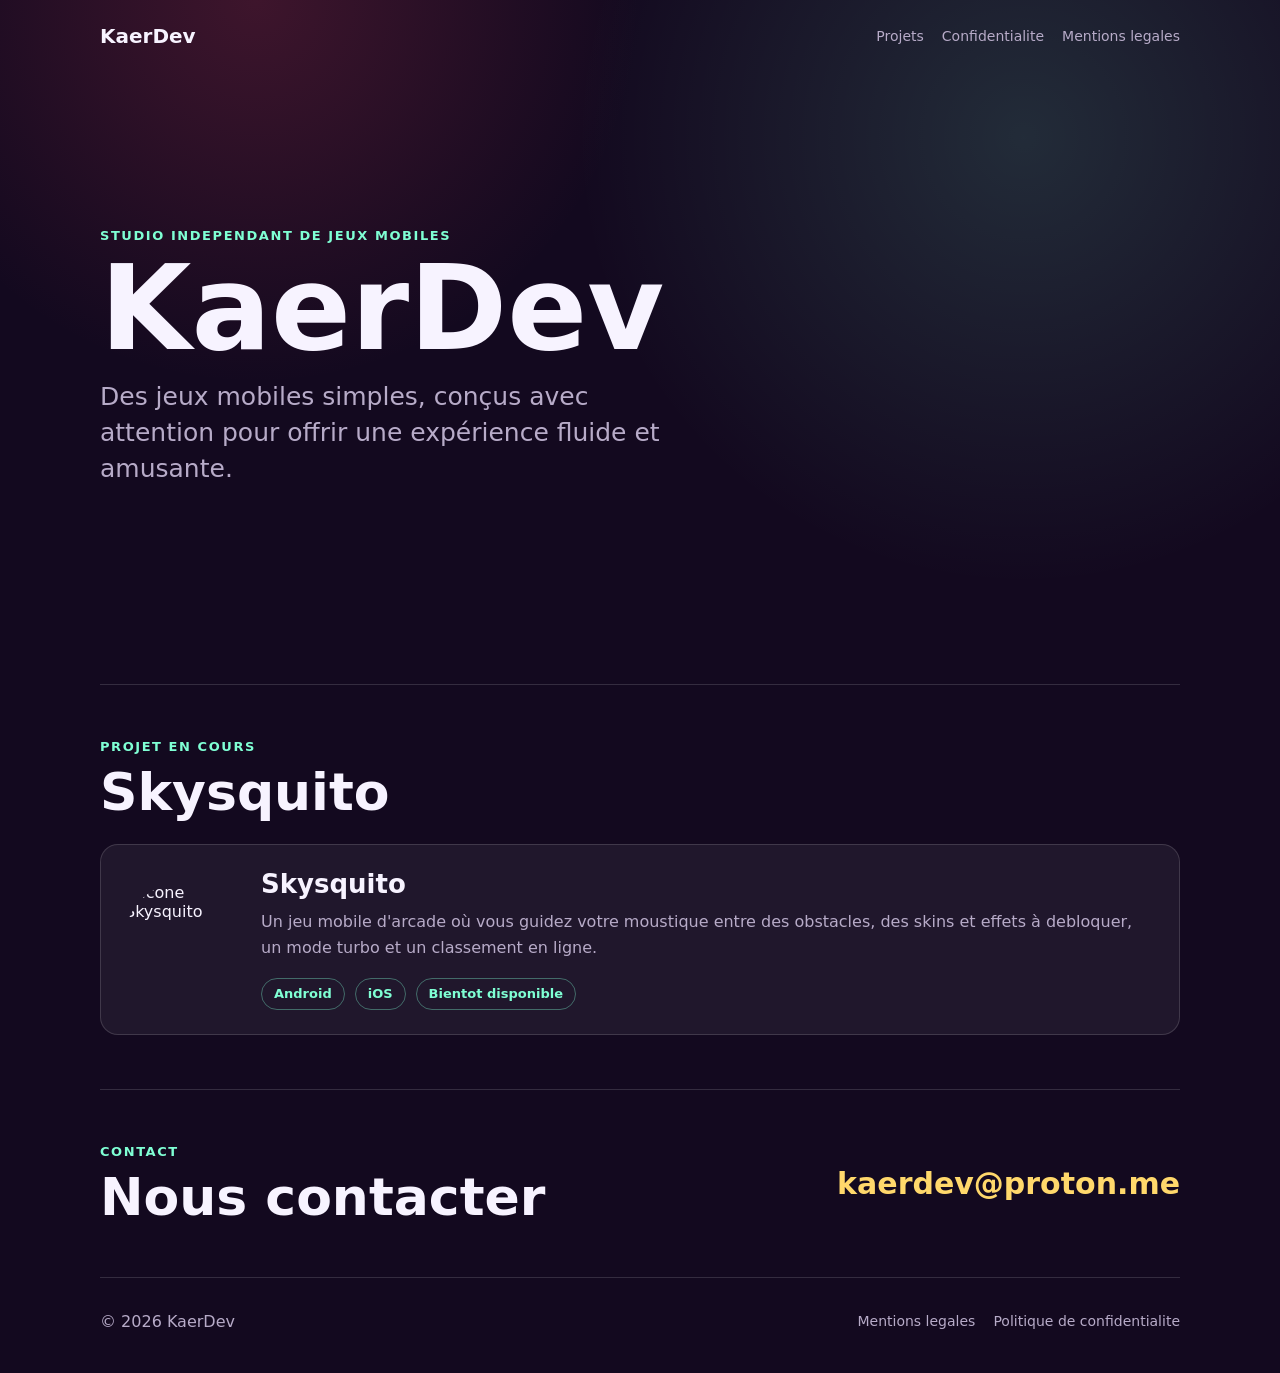
==== index.html @ a19eee91 "Update KaerDev site" ====
<!doctype html>
<html lang="fr">
  <head>
    <meta charset="utf-8" />
    <meta name="viewport" content="width=device-width, initial-scale=1" />
    <title>KaerDev - Studio independant de jeux mobiles</title>
    <meta
      name="description"
      content="KaerDev est un studio independant de jeux mobiles base en France, createur de Skysquito."
    />
    <link rel="stylesheet" href="styles.css" />
  </head>
  <body>
    <header class="site-header">
      <a class="brand" href="index.html" aria-label="KaerDev">
        <span>KaerDev</span>
      </a>
      <nav aria-label="Navigation principale">
        <a href="#projects">Projets</a>
        <a href="privacy-skysquito.html">Confidentialite</a>
        <a href="mentions-legales.html">Mentions legales</a>
      </nav>
    </header>

    <main>
      <section class="hero">
        <div class="hero-copy">
          <p class="eyebrow">Studio independant de jeux mobiles</p>
          <h1>KaerDev</h1>
          <p class="lead">
            Des jeux mobiles simples, conçus avec attention pour offrir une
            expérience fluide et amusante.
          </p>
        </div>
        <div class="hero-visual" aria-hidden="true">
          <img src="assets/skysquito-icon.png" alt="" />
        </div>
      </section>

      <section id="projects" class="section">
        <div class="section-heading">
          <p class="eyebrow">Projet en cours</p>
          <h2>Skysquito</h2>
        </div>
        <div class="project">
          <img src="assets/skysquito-icon.png" alt="Icone Skysquito" />
          <div>
            <h3>Skysquito</h3>
            <p>
              Un jeu mobile d'arcade où vous guidez votre moustique entre des
              obstacles, des skins et effets à debloquer, un mode turbo et un
              classement en ligne.
            </p>
            <div class="actions">
              <span class="badge">Android</span>
              <span class="badge">iOS</span>
              <span class="badge">Bientot disponible</span>
            </div>
          </div>
        </div>
      </section>

      <section class="section contact">
        <div>
          <p class="eyebrow">Contact</p>
          <h2>Nous contacter</h2>
        </div>
        <a class="contact-link" href="mailto:kaerdev@proton.me">
          kaerdev@proton.me
        </a>
      </section>
    </main>

    <footer>
      <span>© 2026 KaerDev</span>
      <div>
        <a href="mentions-legales.html">Mentions legales</a>
        <a href="privacy-skysquito.html">Politique de confidentialite</a>
      </div>
    </footer>
  </body>
</html>
---- styles.css ----
:root {
  color-scheme: dark;
  --bg: #13091f;
  --surface: #201033;
  --surface-strong: #2a1544;
  --text: #f7f3ff;
  --muted: #b7abc8;
  --line: rgba(255, 255, 255, 0.14);
  --accent: #7fffd4;
  --accent-2: #e94560;
  --gold: #ffd86b;
}

* {
  box-sizing: border-box;
}

html {
  scroll-behavior: smooth;
}

body {
  margin: 0;
  min-height: 100vh;
  background:
    radial-gradient(circle at 80% 10%, rgba(127, 255, 212, 0.14), transparent 28rem),
    radial-gradient(circle at 20% 0%, rgba(233, 69, 96, 0.2), transparent 24rem),
    var(--bg);
  color: var(--text);
  font-family:
    Inter, ui-sans-serif, system-ui, -apple-system, BlinkMacSystemFont, "Segoe UI",
    sans-serif;
}

a {
  color: inherit;
  text-decoration: none;
}

.site-header,
main,
footer {
  width: min(1080px, calc(100% - 40px));
  margin: 0 auto;
}

.site-header {
  display: flex;
  align-items: center;
  justify-content: space-between;
  gap: 24px;
  padding: 24px 0;
}

.brand {
  display: inline-flex;
  align-items: center;
  gap: 12px;
  font-weight: 900;
  font-size: 20px;
}

nav,
footer div {
  display: flex;
  align-items: center;
  gap: 18px;
  color: var(--muted);
  font-size: 14px;
}

nav a:hover,
footer a:hover,
.contact-link:hover {
  color: var(--accent);
}

.hero {
  min-height: 68vh;
  display: grid;
  grid-template-columns: 1.1fr 0.9fr;
  align-items: center;
  gap: 56px;
  padding: 56px 0 72px;
}

.eyebrow {
  margin: 0 0 12px;
  color: var(--accent);
  font-size: 13px;
  font-weight: 800;
  letter-spacing: 0.12em;
  text-transform: uppercase;
}

h1,
h2,
h3,
p {
  margin-top: 0;
}

h1 {
  margin-bottom: 18px;
  font-size: clamp(56px, 11vw, 118px);
  line-height: 0.9;
}

h2 {
  margin-bottom: 0;
  font-size: clamp(30px, 5vw, 52px);
  line-height: 1;
}

h3 {
  margin-bottom: 10px;
  font-size: 26px;
}

.lead {
  max-width: 650px;
  color: var(--muted);
  font-size: clamp(19px, 2.4vw, 25px);
  line-height: 1.45;
}

.hero-visual {
  display: grid;
  place-items: center;
}

.hero-visual img {
  width: min(330px, 80vw);
  border-radius: 999px;
  box-shadow: 0 28px 90px rgba(0, 0, 0, 0.34);
}

.section {
  padding: 54px 0;
  border-top: 1px solid var(--line);
}

.section-heading {
  margin-bottom: 26px;
}

.project {
  display: grid;
  grid-template-columns: 112px 1fr;
  align-items: center;
  gap: 24px;
  padding: 24px;
  border: 1px solid var(--line);
  border-radius: 18px;
  background: rgba(255, 255, 255, 0.06);
}

.project img {
  width: 112px;
  height: 112px;
  border-radius: 999px;
}

.project p,
.legal p,
.legal li {
  color: var(--muted);
  line-height: 1.65;
}

.actions {
  display: flex;
  flex-wrap: wrap;
  gap: 10px;
}

.badge {
  display: inline-flex;
  align-items: center;
  min-height: 32px;
  padding: 6px 12px;
  border: 1px solid rgba(127, 255, 212, 0.36);
  border-radius: 999px;
  color: var(--accent);
  font-size: 13px;
  font-weight: 800;
}

.contact {
  display: flex;
  align-items: center;
  justify-content: space-between;
  gap: 24px;
}

.contact-link {
  color: var(--gold);
  font-size: clamp(20px, 3vw, 30px);
  font-weight: 900;
}

footer {
  display: flex;
  align-items: center;
  justify-content: space-between;
  gap: 20px;
  padding: 34px 0 42px;
  color: var(--muted);
  border-top: 1px solid var(--line);
}

.legal {
  padding: 48px 0 72px;
}

.legal h1 {
  font-size: clamp(38px, 7vw, 72px);
}

.legal section {
  max-width: 760px;
  padding: 24px 0;
  border-top: 1px solid var(--line);
}

.placeholder {
  color: var(--gold);
  font-weight: 800;
}

@media (max-width: 760px) {
  .site-header,
  main,
  footer {
    width: min(100% - 28px, 1080px);
  }

  .site-header,
  nav,
  .contact,
  footer {
    align-items: flex-start;
    flex-direction: column;
  }

  nav,
  footer div {
    gap: 12px;
  }

  .hero {
    min-height: auto;
    grid-template-columns: 1fr;
    gap: 30px;
    padding: 36px 0 56px;
  }

  .hero-visual {
    justify-content: start;
  }

  .hero-visual img {
    width: 170px;
    border-radius: 999px;
  }

  .project {
    grid-template-columns: 1fr;
  }
}
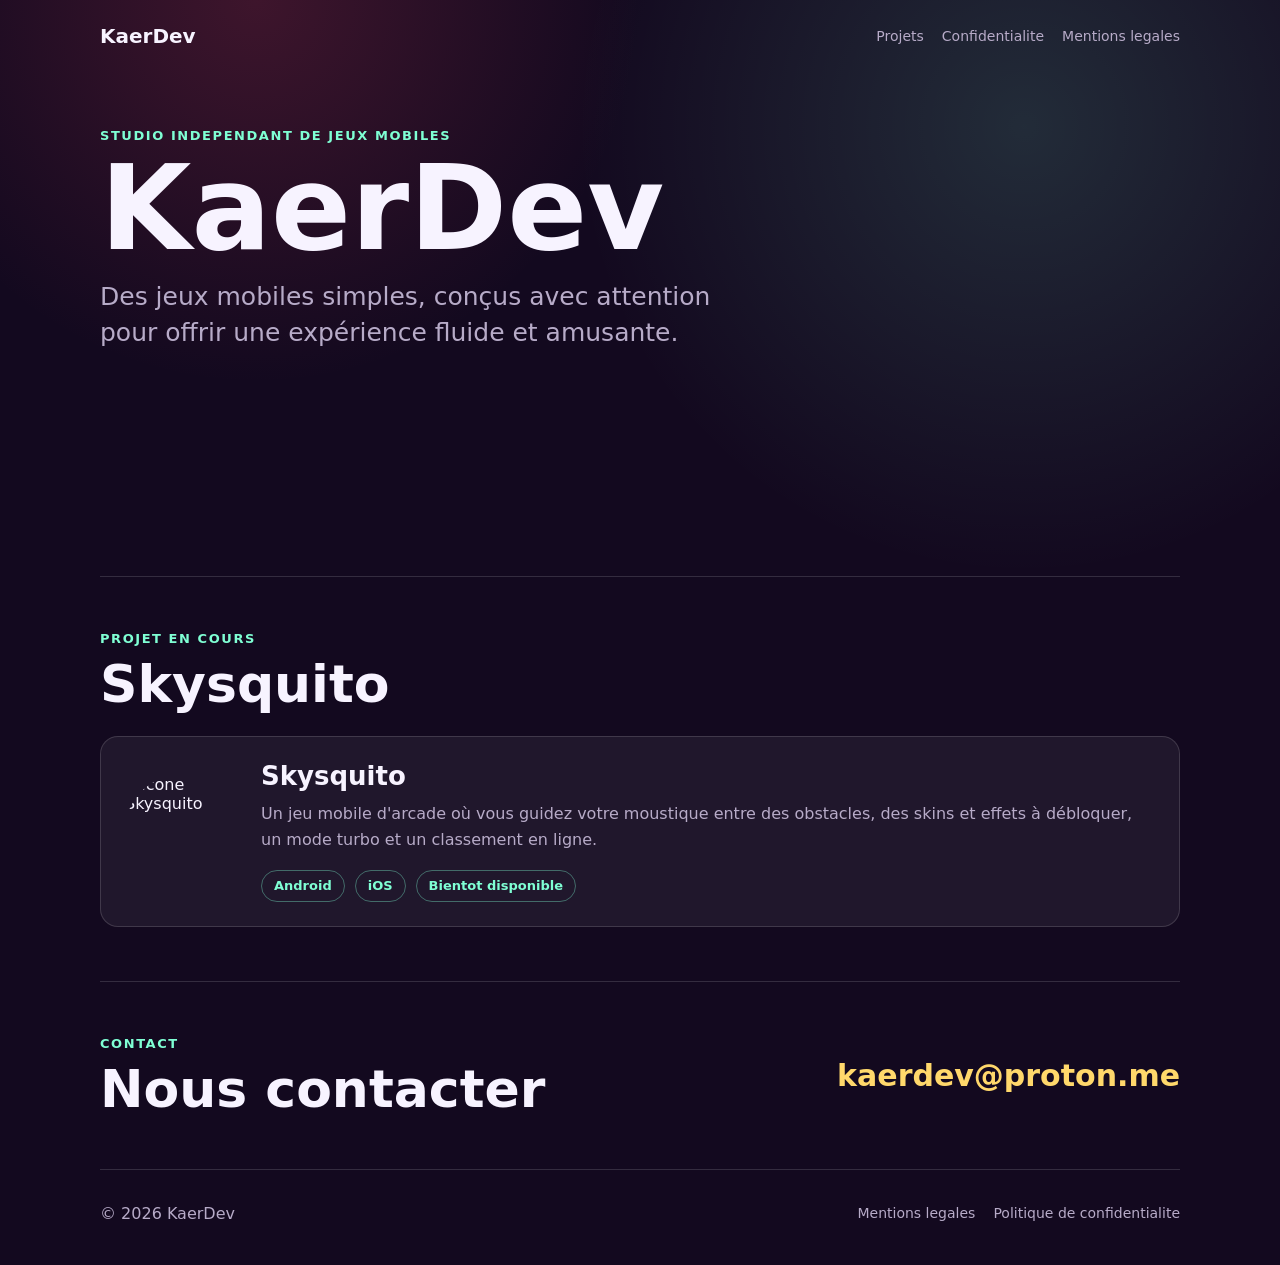
==== commit ada4f987: "Remove hero mosquito image" ====
--- a/index.html
+++ b/index.html
@@ -32,9 +32,6 @@
             expérience fluide et amusante.
           </p>
         </div>
-        <div class="hero-visual" aria-hidden="true">
-          <img src="assets/skysquito-icon.png" alt="" />
-        </div>
       </section>
 
       <section id="projects" class="section">
@@ -48,7 +45,7 @@
             <h3>Skysquito</h3>
             <p>
               Un jeu mobile d'arcade où vous guidez votre moustique entre des
-              obstacles, des skins et effets à debloquer, un mode turbo et un
+              obstacles, des skins et effets à débloquer, un mode turbo et un
               classement en ligne.
             </p>
             <div class="actions">
--- a/styles.css
+++ b/styles.css
@@ -76,11 +76,7 @@
 }
 
 .hero {
-  min-height: 68vh;
-  display: grid;
-  grid-template-columns: 1.1fr 0.9fr;
-  align-items: center;
-  gap: 56px;
+  min-height: 56vh;
   padding: 56px 0 72px;
 }
 
@@ -124,17 +120,6 @@
   line-height: 1.45;
 }
 
-.hero-visual {
-  display: grid;
-  place-items: center;
-}
-
-.hero-visual img {
-  width: min(330px, 80vw);
-  border-radius: 999px;
-  box-shadow: 0 28px 90px rgba(0, 0, 0, 0.34);
-}
-
 .section {
   padding: 54px 0;
   border-top: 1px solid var(--line);
@@ -250,18 +235,7 @@
 
   .hero {
     min-height: auto;
-    grid-template-columns: 1fr;
-    gap: 30px;
     padding: 36px 0 56px;
-  }
-
-  .hero-visual {
-    justify-content: start;
-  }
-
-  .hero-visual img {
-    width: 170px;
-    border-radius: 999px;
   }
 
   .project {
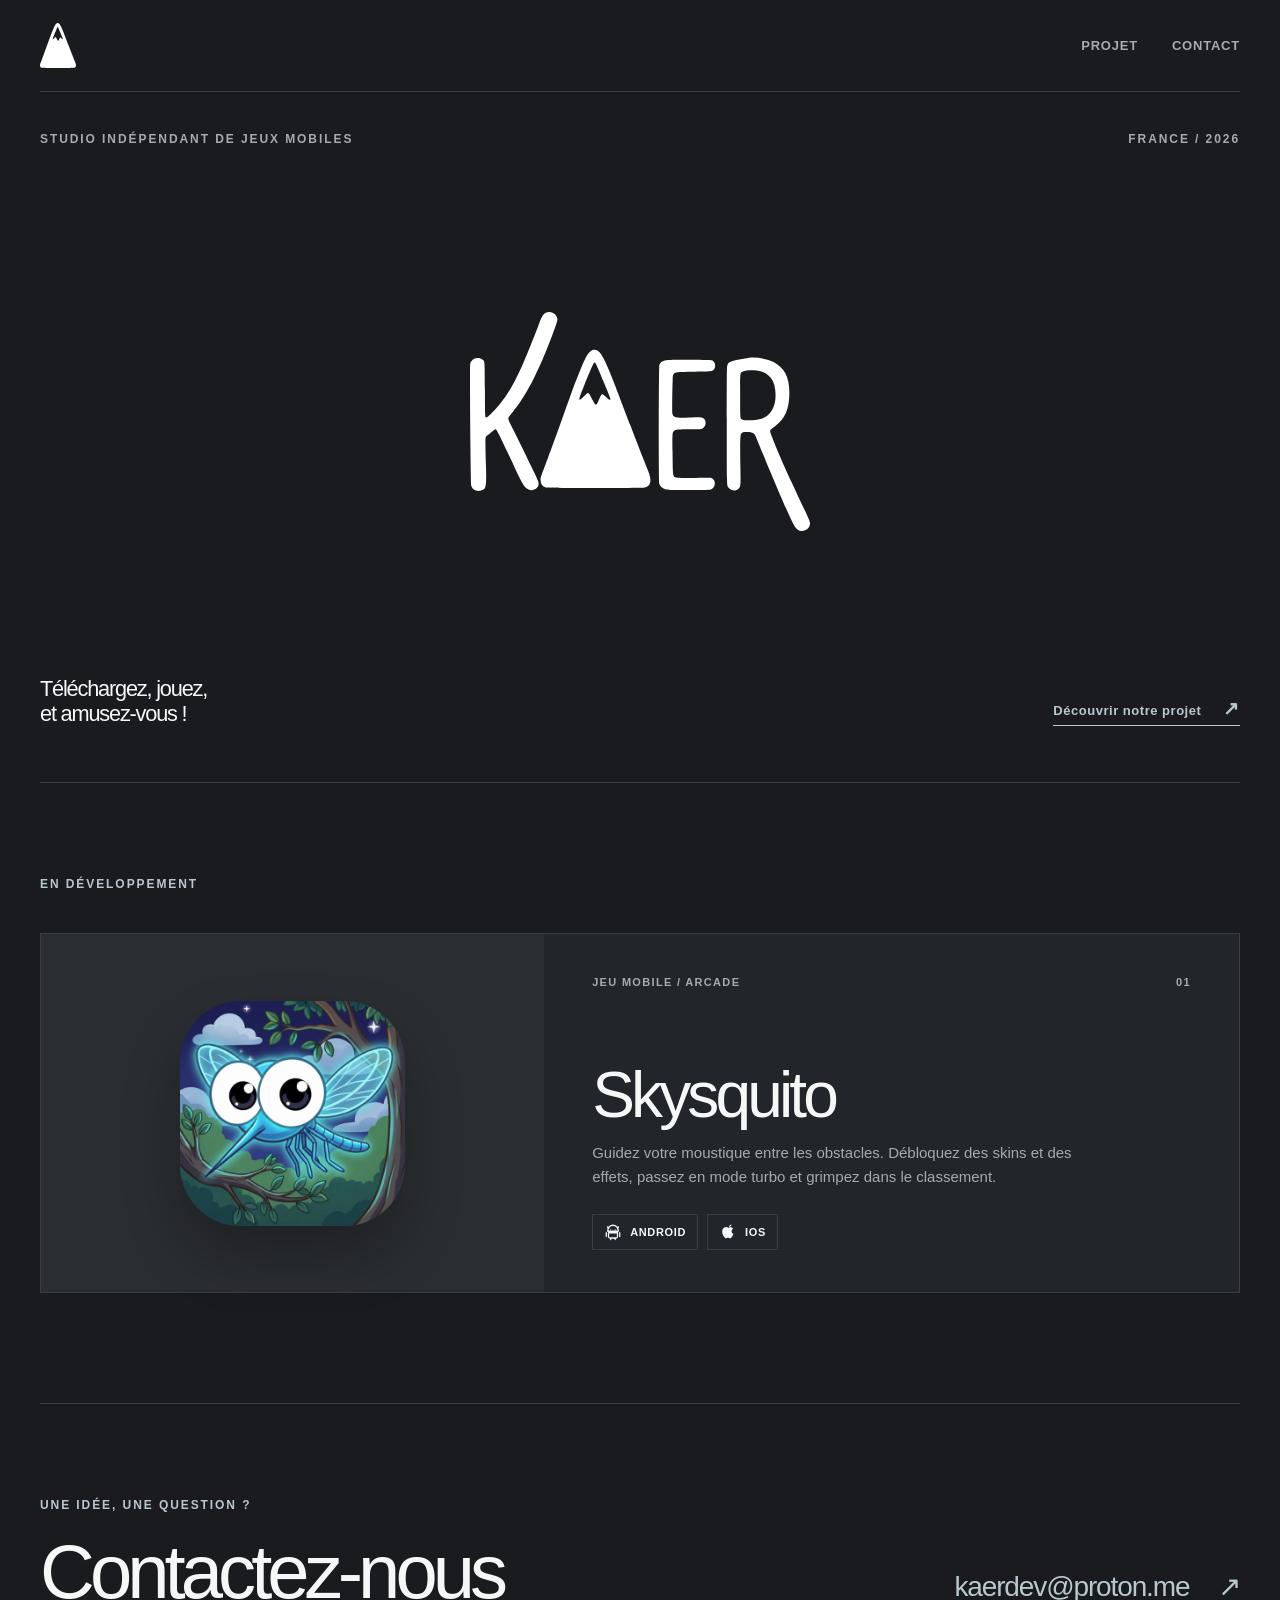
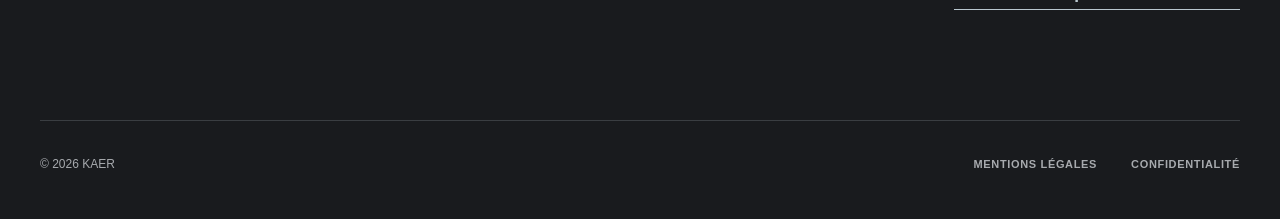
==== commit 36aba178: "init" ====
--- a/index.html
+++ b/index.html
@@ -3,76 +3,110 @@
   <head>
     <meta charset="utf-8" />
     <meta name="viewport" content="width=device-width, initial-scale=1" />
-    <title>KaerDev - Studio independant de jeux mobiles</title>
+    <meta name="theme-color" content="#191b1e" />
+    <title>KAER — Studio indépendant de jeux mobiles</title>
     <meta
       name="description"
-      content="KaerDev est un studio independant de jeux mobiles base en France, createur de Skysquito."
+      content="KAER, studio indépendant de jeux mobiles. Découvrez Skysquito, notre jeu d'arcade en préparation."
     />
     <link rel="stylesheet" href="styles.css" />
   </head>
   <body>
     <header class="site-header">
-      <a class="brand" href="index.html" aria-label="KaerDev">
-        <span>KaerDev</span>
-      </a>
+      <a class="brand" href="index.html" aria-label="KAER, accueil"
+        ><img src="assets/kaer-mountain.svg" alt=""
+      /></a>
       <nav aria-label="Navigation principale">
-        <a href="#projects">Projets</a>
-        <a href="privacy-skysquito.html">Confidentialite</a>
-        <a href="mentions-legales.html">Mentions legales</a>
+        <a href="#projects">Projet</a><a href="#contact">Contact</a>
       </nav>
     </header>
 
     <main>
-      <section class="hero">
-        <div class="hero-copy">
-          <p class="eyebrow">Studio independant de jeux mobiles</p>
-          <h1>KaerDev</h1>
-          <p class="lead">
-            Des jeux mobiles simples, conçus avec attention pour offrir une
-            expérience fluide et amusante.
-          </p>
+      <section class="hero" aria-labelledby="hero-title">
+        <div class="hero-topline">
+          <span>Studio indépendant de jeux mobiles</span
+          ><span>France / 2026</span>
+        </div>
+        <h1 id="hero-title" class="hero-logo">
+          <img src="assets/kaer-white.svg" alt="KAER" />
+        </h1>
+        <div class="hero-bottom">
+          <p>Téléchargez, jouez,<br />et amusez-vous !</p>
+          <a href="#projects" class="text-link"
+            >Découvrir notre projet <span aria-hidden="true">↗</span></a
+          >
         </div>
       </section>
 
-      <section id="projects" class="section">
+      <section
+        id="projects"
+        class="section projects"
+        aria-labelledby="projects-title"
+      >
         <div class="section-heading">
-          <p class="eyebrow">Projet en cours</p>
-          <h2>Skysquito</h2>
+          <p class="eyebrow">En développement</p>
         </div>
-        <div class="project">
-          <img src="assets/skysquito-icon.png" alt="Icone Skysquito" />
-          <div>
+        <article class="project">
+          <div class="project-art">
+            <img src="assets/skysquito-icon.png" alt="Icône du jeu Skysquito" />
+          </div>
+          <div class="project-copy">
+            <div class="project-meta">
+              <span>Jeu mobile / Arcade</span><span>01</span>
+            </div>
             <h3>Skysquito</h3>
             <p>
-              Un jeu mobile d'arcade où vous guidez votre moustique entre des
-              obstacles, des skins et effets à débloquer, un mode turbo et un
-              classement en ligne.
+              Guidez votre moustique entre les obstacles. Débloquez des skins et
+              des effets, passez en mode turbo et grimpez dans le classement.
             </p>
             <div class="actions">
-              <span class="badge">Android</span>
-              <span class="badge">iOS</span>
-              <span class="badge">Bientot disponible</span>
+              <span
+                ><svg viewBox="0 0 24 24" aria-hidden="true">
+                  <path
+                    d="M6.1 7.5 4.7 5.1m13.2 2.4 1.4-2.4M5 10a7 7 0 0 1 14 0v1H5v-1Zm1 3h12v5a2 2 0 0 1-2 2H8a2 2 0 0 1-2-2v-5Zm-3 0v5m18-5v5M9 20v2m6-2v2"
+                    fill="none"
+                    stroke="currentColor"
+                    stroke-width="1.7"
+                    stroke-linecap="round"
+                    stroke-linejoin="round"
+                  />
+                  <circle cx="9" cy="9" r=".8" fill="currentColor" />
+                  <circle cx="15" cy="9" r=".8" fill="currentColor" /></svg
+                >Android</span
+              >
+              <span
+                ><svg viewBox="0 0 24 24" aria-hidden="true">
+                  <path
+                    d="M16.6 2.1c-.2 1.7-1.5 3.2-3.2 3.3.1-1.8 1.5-3.2 3.2-3.3ZM12 6.4c1.3 0 2-.7 3.4-.7 1.5 0 2.7.8 3.4 2-2.9 1.7-2.5 5.8.5 7-.5 1.4-1.2 2.7-2.1 3.8-.8 1-1.5 1.8-2.5 1.8s-1.4-.6-2.7-.6-1.8.6-2.7.6-1.7-.9-2.6-2c-2-2.6-3.5-7.4-1.5-10.6a5 5 0 0 1 4.2-2.3c1.2 0 2.2.7 2.6.7Z"
+                    fill="currentColor"
+                  /></svg
+                >iOS</span
+              >
             </div>
           </div>
-        </div>
+        </article>
       </section>
 
-      <section class="section contact">
+      <section
+        id="contact"
+        class="section contact"
+        aria-labelledby="contact-title"
+      >
         <div>
-          <p class="eyebrow">Contact</p>
-          <h2>Nous contacter</h2>
+          <p class="eyebrow">Une idée, une question ?</p>
+          <h2 id="contact-title">Contactez-nous</h2>
         </div>
-        <a class="contact-link" href="mailto:kaerdev@proton.me">
-          kaerdev@proton.me
-        </a>
+        <a class="contact-link" href="mailto:kaerdev@proton.me"
+          >kaerdev@proton.me <span aria-hidden="true">↗</span></a
+        >
       </section>
     </main>
 
     <footer>
-      <span>© 2026 KaerDev</span>
+      <span>© 2026 KAER</span>
       <div>
-        <a href="mentions-legales.html">Mentions legales</a>
-        <a href="privacy-skysquito.html">Politique de confidentialite</a>
+        <a href="mentions-legales.html">Mentions légales</a
+        ><a href="privacy-skysquito.html">Confidentialité</a>
       </div>
     </footer>
   </body>
--- a/styles.css
+++ b/styles.css
@@ -1,244 +1,79 @@
 :root {
   color-scheme: dark;
-  --bg: #13091f;
-  --surface: #201033;
-  --surface-strong: #2a1544;
-  --text: #f7f3ff;
-  --muted: #b7abc8;
-  --line: rgba(255, 255, 255, 0.14);
-  --accent: #7fffd4;
-  --accent-2: #e94560;
-  --gold: #ffd86b;
+  --bg: #191b1e;
+  --surface: #222529;
+  --text: #f6f7f7;
+  --muted: #a7aaae;
+  --line: #3a3e42;
+  --accent: #b9c7cf;
 }
-
-* {
-  box-sizing: border-box;
+* { box-sizing: border-box; }
+html { scroll-behavior: smooth; }
+body { margin: 0; min-height: 100vh; background: var(--bg); color: var(--text); font-family: Arial, Helvetica, sans-serif; }
+a { color: inherit; text-decoration: none; }
+a:focus-visible { outline: 2px solid var(--accent); outline-offset: 5px; }
+img { display: block; max-width: 100%; }
+h1, h2, h3, p { margin-top: 0; }
+.site-header, main, footer { width: min(1240px, calc(100% - 80px)); margin-inline: auto; }
+.site-header { display: flex; justify-content: space-between; align-items: center; min-height: 92px; border-bottom: 1px solid var(--line); }
+.brand { display: block; width: 36px; }
+.brand img { width: 100%; }
+nav, footer div { display: flex; align-items: center; gap: 34px; font-size: 13px; font-weight: 600; letter-spacing: .06em; text-transform: uppercase; }
+nav a, footer a { color: var(--muted); transition: color .2s ease; }
+nav a:hover, footer a:hover, .text-link:hover, .contact-link:hover { color: var(--text); }
+.hero { min-height: 690px; display: flex; flex-direction: column; justify-content: space-between; padding: 40px 0 56px; }
+.hero-topline, .hero-bottom, .project-meta { display: flex; justify-content: space-between; gap: 24px; }
+.hero-topline { color: var(--muted); font-size: 12px; font-weight: 700; letter-spacing: .16em; text-transform: uppercase; }
+.hero-logo { margin: 30px 0 10px; width: min(340px, 39%); align-self: center; }
+.hero-logo img { width: 100%; }
+.hero-bottom { align-items: end; }
+.hero-bottom p { margin: 0; font-size: clamp(14px, 1.7vw, 24px); line-height: 1.12; font-weight: 500; letter-spacing: -.055em; }
+.text-link { padding-bottom: 5px; border-bottom: 1px solid var(--accent); color: var(--accent); font-size: 13px; font-weight: 700; letter-spacing: .04em; transition: color .2s ease; }
+.text-link span { margin-left: 18px; font-size: 19px; }
+.section { border-top: 1px solid var(--line); padding: 94px 0 110px; }
+.section-heading { margin-bottom: 42px; }
+.eyebrow { margin: 0 0 22px; color: var(--accent); font-size: 12px; font-weight: 700; letter-spacing: .16em; text-transform: uppercase; }
+h2 { margin: 0; font-size: clamp(40px, 6vw, 76px); line-height: 1; font-weight: 500; letter-spacing: -.065em; }
+.project { display: grid; grid-template-columns: minmax(280px, 42%) 1fr; min-height: 360px; background: var(--surface); border: 1px solid var(--line); }
+.project-art { display: grid; place-items: center; padding: 55px; background: #2a2d31; }
+.project-art img { width: min(225px, 100%); aspect-ratio: 1; border-radius: 27%; box-shadow: 0 30px 55px rgba(0,0,0,.25); }
+.project-copy { display: flex; flex-direction: column; align-items: flex-start; padding: 42px 48px; }
+.project-meta { align-self: stretch; color: var(--muted); font-size: 11px; font-weight: 700; letter-spacing: .12em; text-transform: uppercase; }
+h3 { margin: auto 0 14px; font-size: clamp(42px, 5vw, 68px); line-height: 1; font-weight: 500; letter-spacing: -.06em; }
+.project p, .legal p, .legal li { color: var(--muted); line-height: 1.65; }
+.project p { max-width: 480px; margin-bottom: 24px; font-size: 15px; }
+.actions { display: flex; flex-wrap: wrap; gap: 9px; }
+.actions span { display: inline-flex; align-items: center; gap: 8px; padding: 8px 11px; border: 1px solid var(--line); color: var(--text); font-size: 11px; font-weight: 700; letter-spacing: .06em; text-transform: uppercase; }
+.actions svg { width: 18px; height: 18px; flex: none; }
+.contact { display: flex; justify-content: space-between; align-items: end; gap: 30px; }
+.contact-link { padding-bottom: 6px; border-bottom: 1px solid var(--accent); color: var(--accent); font-size: clamp(19px, 2.4vw, 28px); letter-spacing: -.04em; transition: color .2s ease; }
+.contact-link span { margin-left: 22px; }
+footer { display: flex; justify-content: space-between; gap: 25px; padding: 36px 0 48px; border-top: 1px solid var(--line); color: var(--muted); font-size: 12px; }
+footer div { font-size: 11px; }
+.legal { padding: 65px 0 100px; }
+.legal h1 { font-size: clamp(42px, 7vw, 76px); font-weight: 500; letter-spacing: -.06em; }
+.legal section { max-width: 760px; padding: 26px 0; border-top: 1px solid var(--line); }
+.legal h2 { font-size: clamp(26px, 4vw, 40px); }
+.legal a { text-decoration: underline; text-underline-offset: 3px; }
+.placeholder { color: var(--accent); font-weight: 700; }
+@media (max-width: 760px) {
+  .site-header, main, footer { width: min(100% - 36px, 1240px); }
+  .site-header { min-height: 76px; }
+  .brand { width: 32px; }
+  nav { gap: 18px; font-size: 11px; }
+  .hero { min-height: 590px; padding: 29px 0 48px; }
+  .hero-topline span:last-child { display: none; }
+  .hero-logo { width: min(50%, 235px); margin: 0; }
+  .hero-bottom { display: block; }
+  .hero-bottom p { margin-bottom: 30px; }
+  .section { padding: 72px 0 80px; }
+  .project { grid-template-columns: 1fr; }
+  .project-art { min-height: 290px; padding: 35px; }
+  .project-art img { width: 180px; }
+  .project-copy { min-height: 335px; padding: 30px 26px; }
+  .contact { display: block; }
+  .contact h2 { margin-bottom: 32px; }
+  footer { flex-direction: column; }
+  footer div { flex-wrap: wrap; gap: 15px; }
 }
-
-html {
-  scroll-behavior: smooth;
-}
-
-body {
-  margin: 0;
-  min-height: 100vh;
-  background:
-    radial-gradient(circle at 80% 10%, rgba(127, 255, 212, 0.14), transparent 28rem),
-    radial-gradient(circle at 20% 0%, rgba(233, 69, 96, 0.2), transparent 24rem),
-    var(--bg);
-  color: var(--text);
-  font-family:
-    Inter, ui-sans-serif, system-ui, -apple-system, BlinkMacSystemFont, "Segoe UI",
-    sans-serif;
-}
-
-a {
-  color: inherit;
-  text-decoration: none;
-}
-
-.site-header,
-main,
-footer {
-  width: min(1080px, calc(100% - 40px));
-  margin: 0 auto;
-}
-
-.site-header {
-  display: flex;
-  align-items: center;
-  justify-content: space-between;
-  gap: 24px;
-  padding: 24px 0;
-}
-
-.brand {
-  display: inline-flex;
-  align-items: center;
-  gap: 12px;
-  font-weight: 900;
-  font-size: 20px;
-}
-
-nav,
-footer div {
-  display: flex;
-  align-items: center;
-  gap: 18px;
-  color: var(--muted);
-  font-size: 14px;
-}
-
-nav a:hover,
-footer a:hover,
-.contact-link:hover {
-  color: var(--accent);
-}
-
-.hero {
-  min-height: 56vh;
-  padding: 56px 0 72px;
-}
-
-.eyebrow {
-  margin: 0 0 12px;
-  color: var(--accent);
-  font-size: 13px;
-  font-weight: 800;
-  letter-spacing: 0.12em;
-  text-transform: uppercase;
-}
-
-h1,
-h2,
-h3,
-p {
-  margin-top: 0;
-}
-
-h1 {
-  margin-bottom: 18px;
-  font-size: clamp(56px, 11vw, 118px);
-  line-height: 0.9;
-}
-
-h2 {
-  margin-bottom: 0;
-  font-size: clamp(30px, 5vw, 52px);
-  line-height: 1;
-}
-
-h3 {
-  margin-bottom: 10px;
-  font-size: 26px;
-}
-
-.lead {
-  max-width: 650px;
-  color: var(--muted);
-  font-size: clamp(19px, 2.4vw, 25px);
-  line-height: 1.45;
-}
-
-.section {
-  padding: 54px 0;
-  border-top: 1px solid var(--line);
-}
-
-.section-heading {
-  margin-bottom: 26px;
-}
-
-.project {
-  display: grid;
-  grid-template-columns: 112px 1fr;
-  align-items: center;
-  gap: 24px;
-  padding: 24px;
-  border: 1px solid var(--line);
-  border-radius: 18px;
-  background: rgba(255, 255, 255, 0.06);
-}
-
-.project img {
-  width: 112px;
-  height: 112px;
-  border-radius: 999px;
-}
-
-.project p,
-.legal p,
-.legal li {
-  color: var(--muted);
-  line-height: 1.65;
-}
-
-.actions {
-  display: flex;
-  flex-wrap: wrap;
-  gap: 10px;
-}
-
-.badge {
-  display: inline-flex;
-  align-items: center;
-  min-height: 32px;
-  padding: 6px 12px;
-  border: 1px solid rgba(127, 255, 212, 0.36);
-  border-radius: 999px;
-  color: var(--accent);
-  font-size: 13px;
-  font-weight: 800;
-}
-
-.contact {
-  display: flex;
-  align-items: center;
-  justify-content: space-between;
-  gap: 24px;
-}
-
-.contact-link {
-  color: var(--gold);
-  font-size: clamp(20px, 3vw, 30px);
-  font-weight: 900;
-}
-
-footer {
-  display: flex;
-  align-items: center;
-  justify-content: space-between;
-  gap: 20px;
-  padding: 34px 0 42px;
-  color: var(--muted);
-  border-top: 1px solid var(--line);
-}
-
-.legal {
-  padding: 48px 0 72px;
-}
-
-.legal h1 {
-  font-size: clamp(38px, 7vw, 72px);
-}
-
-.legal section {
-  max-width: 760px;
-  padding: 24px 0;
-  border-top: 1px solid var(--line);
-}
-
-.placeholder {
-  color: var(--gold);
-  font-weight: 800;
-}
-
-@media (max-width: 760px) {
-  .site-header,
-  main,
-  footer {
-    width: min(100% - 28px, 1080px);
-  }
-
-  .site-header,
-  nav,
-  .contact,
-  footer {
-    align-items: flex-start;
-    flex-direction: column;
-  }
-
-  nav,
-  footer div {
-    gap: 12px;
-  }
-
-  .hero {
-    min-height: auto;
-    padding: 36px 0 56px;
-  }
-
-  .project {
-    grid-template-columns: 1fr;
-  }
-}
+@media (prefers-reduced-motion: reduce) { html { scroll-behavior: auto; } * { transition-duration: 0s !important; } }
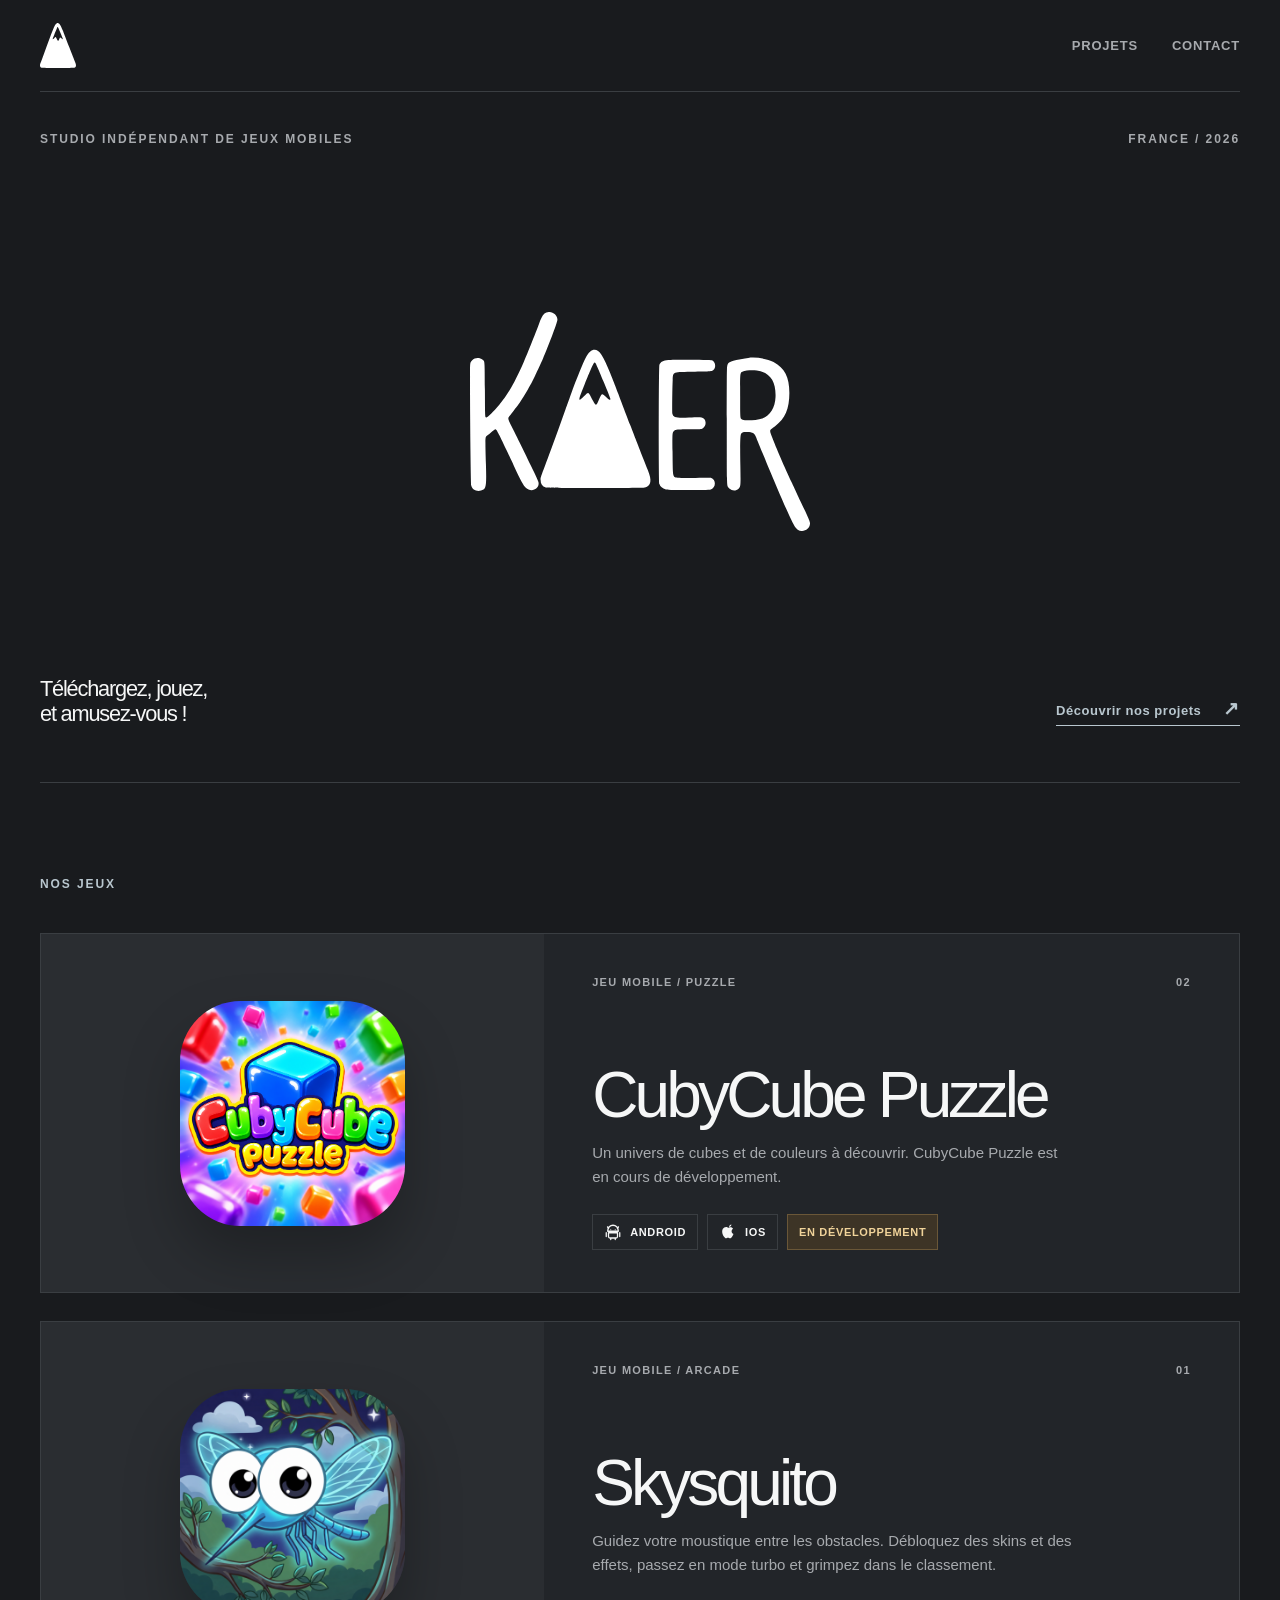
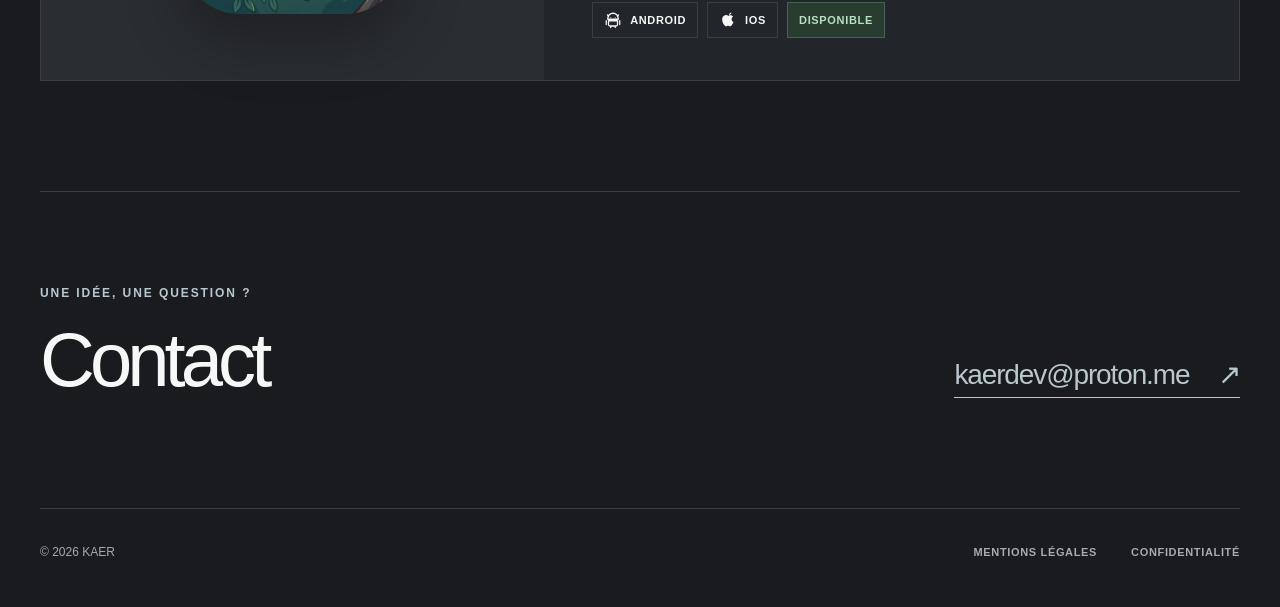
==== commit f72bd76d: "chore: update" ====
--- a/index.html
+++ b/index.html
@@ -7,7 +7,7 @@
     <title>KAER — Studio indépendant de jeux mobiles</title>
     <meta
       name="description"
-      content="KAER, studio indépendant de jeux mobiles. Découvrez Skysquito, notre jeu d'arcade en préparation."
+      content="KAER, studio indépendant de jeux mobiles. Découvrez Skysquito et CubyCube Puzzle, nos jeux mobiles."
     />
     <link rel="stylesheet" href="styles.css" />
   </head>
@@ -17,7 +17,7 @@
         ><img src="assets/kaer-mountain.svg" alt=""
       /></a>
       <nav aria-label="Navigation principale">
-        <a href="#projects">Projet</a><a href="#contact">Contact</a>
+        <a href="#projects">Projets</a><a href="#contact">Contact</a>
       </nav>
     </header>
 
@@ -33,7 +33,7 @@
         <div class="hero-bottom">
           <p>Téléchargez, jouez,<br />et amusez-vous !</p>
           <a href="#projects" class="text-link"
-            >Découvrir notre projet <span aria-hidden="true">↗</span></a
+            >Découvrir nos projets <span aria-hidden="true">↗</span></a
           >
         </div>
       </section>
@@ -44,8 +44,53 @@
         aria-labelledby="projects-title"
       >
         <div class="section-heading">
-          <p class="eyebrow">En développement</p>
+          <p id="projects-title" class="eyebrow">Nos jeux</p>
         </div>
+        <article id="cubycube" class="project">
+          <div class="project-art">
+            <img
+              src="assets/cubycube-puzzle.png"
+              alt="Logo CubyCube Puzzle sur un fond coloré avec des cubes en perspective"
+            />
+          </div>
+          <div class="project-copy">
+            <div class="project-meta">
+              <span>Jeu mobile / Puzzle</span><span>02</span>
+            </div>
+            <h3>CubyCube Puzzle</h3>
+            <p>
+              Un univers de cubes et de couleurs à découvrir. CubyCube Puzzle
+              est en cours de développement.
+            </p>
+            <div class="actions">
+              <span
+                ><svg viewBox="0 0 24 24" aria-hidden="true">
+                  <path
+                    d="M6.1 7.5 4.7 5.1m13.2 2.4 1.4-2.4M5 10a7 7 0 0 1 14 0v1H5v-1Zm1 3h12v5a2 2 0 0 1-2 2H8a2 2 0 0 1-2-2v-5Zm-3 0v5m18-5v5M9 20v2m6-2v2"
+                    fill="none"
+                    stroke="currentColor"
+                    stroke-width="1.7"
+                    stroke-linecap="round"
+                    stroke-linejoin="round"
+                  />
+                  <circle cx="9" cy="9" r=".8" fill="currentColor" />
+                  <circle cx="15" cy="9" r=".8" fill="currentColor" /></svg
+                >Android</span
+              >
+              <span
+                ><svg viewBox="0 0 24 24" aria-hidden="true">
+                  <path
+                    d="M16.6 2.1c-.2 1.7-1.5 3.2-3.2 3.3.1-1.8 1.5-3.2 3.2-3.3ZM12 6.4c1.3 0 2-.7 3.4-.7 1.5 0 2.7.8 3.4 2-2.9 1.7-2.5 5.8.5 7-.5 1.4-1.2 2.7-2.1 3.8-.8 1-1.5 1.8-2.5 1.8s-1.4-.6-2.7-.6-1.8.6-2.7.6-1.7-.9-2.6-2c-2-2.6-3.5-7.4-1.5-10.6a5 5 0 0 1 4.2-2.3c1.2 0 2.2.7 2.6.7Z"
+                    fill="currentColor"
+                  /></svg
+                >iOS</span
+              >
+              <span class="project-status project-status-development"
+                >En développement</span
+              >
+            </div>
+          </div>
+        </article>
         <article class="project">
           <div class="project-art">
             <img src="assets/skysquito-icon.png" alt="Icône du jeu Skysquito" />
@@ -82,6 +127,9 @@
                   /></svg
                 >iOS</span
               >
+              <span class="project-status project-status-available"
+                >Disponible</span
+              >
             </div>
           </div>
         </article>
@@ -94,7 +142,7 @@
       >
         <div>
           <p class="eyebrow">Une idée, une question ?</p>
-          <h2 id="contact-title">Contactez-nous</h2>
+          <h2 id="contact-title">Contact</h2>
         </div>
         <a class="contact-link" href="mailto:kaerdev@proton.me"
           >kaerdev@proton.me <span aria-hidden="true">↗</span></a
--- a/styles.css
+++ b/styles.css
@@ -35,6 +35,7 @@
 .eyebrow { margin: 0 0 22px; color: var(--accent); font-size: 12px; font-weight: 700; letter-spacing: .16em; text-transform: uppercase; }
 h2 { margin: 0; font-size: clamp(40px, 6vw, 76px); line-height: 1; font-weight: 500; letter-spacing: -.065em; }
 .project { display: grid; grid-template-columns: minmax(280px, 42%) 1fr; min-height: 360px; background: var(--surface); border: 1px solid var(--line); }
+.project + .project { margin-top: 28px; }
 .project-art { display: grid; place-items: center; padding: 55px; background: #2a2d31; }
 .project-art img { width: min(225px, 100%); aspect-ratio: 1; border-radius: 27%; box-shadow: 0 30px 55px rgba(0,0,0,.25); }
 .project-copy { display: flex; flex-direction: column; align-items: flex-start; padding: 42px 48px; }
@@ -44,6 +45,8 @@
 .project p { max-width: 480px; margin-bottom: 24px; font-size: 15px; }
 .actions { display: flex; flex-wrap: wrap; gap: 9px; }
 .actions span { display: inline-flex; align-items: center; gap: 8px; padding: 8px 11px; border: 1px solid var(--line); color: var(--text); font-size: 11px; font-weight: 700; letter-spacing: .06em; text-transform: uppercase; }
+.actions .project-status-available { color: #b5e3c2; border-color: #456451; background: #293c30; }
+.actions .project-status-development { color: #f0d39a; border-color: #6a5738; background: #3d3426; }
 .actions svg { width: 18px; height: 18px; flex: none; }
 .contact { display: flex; justify-content: space-between; align-items: end; gap: 30px; }
 .contact-link { padding-bottom: 6px; border-bottom: 1px solid var(--accent); color: var(--accent); font-size: clamp(19px, 2.4vw, 28px); letter-spacing: -.04em; transition: color .2s ease; }
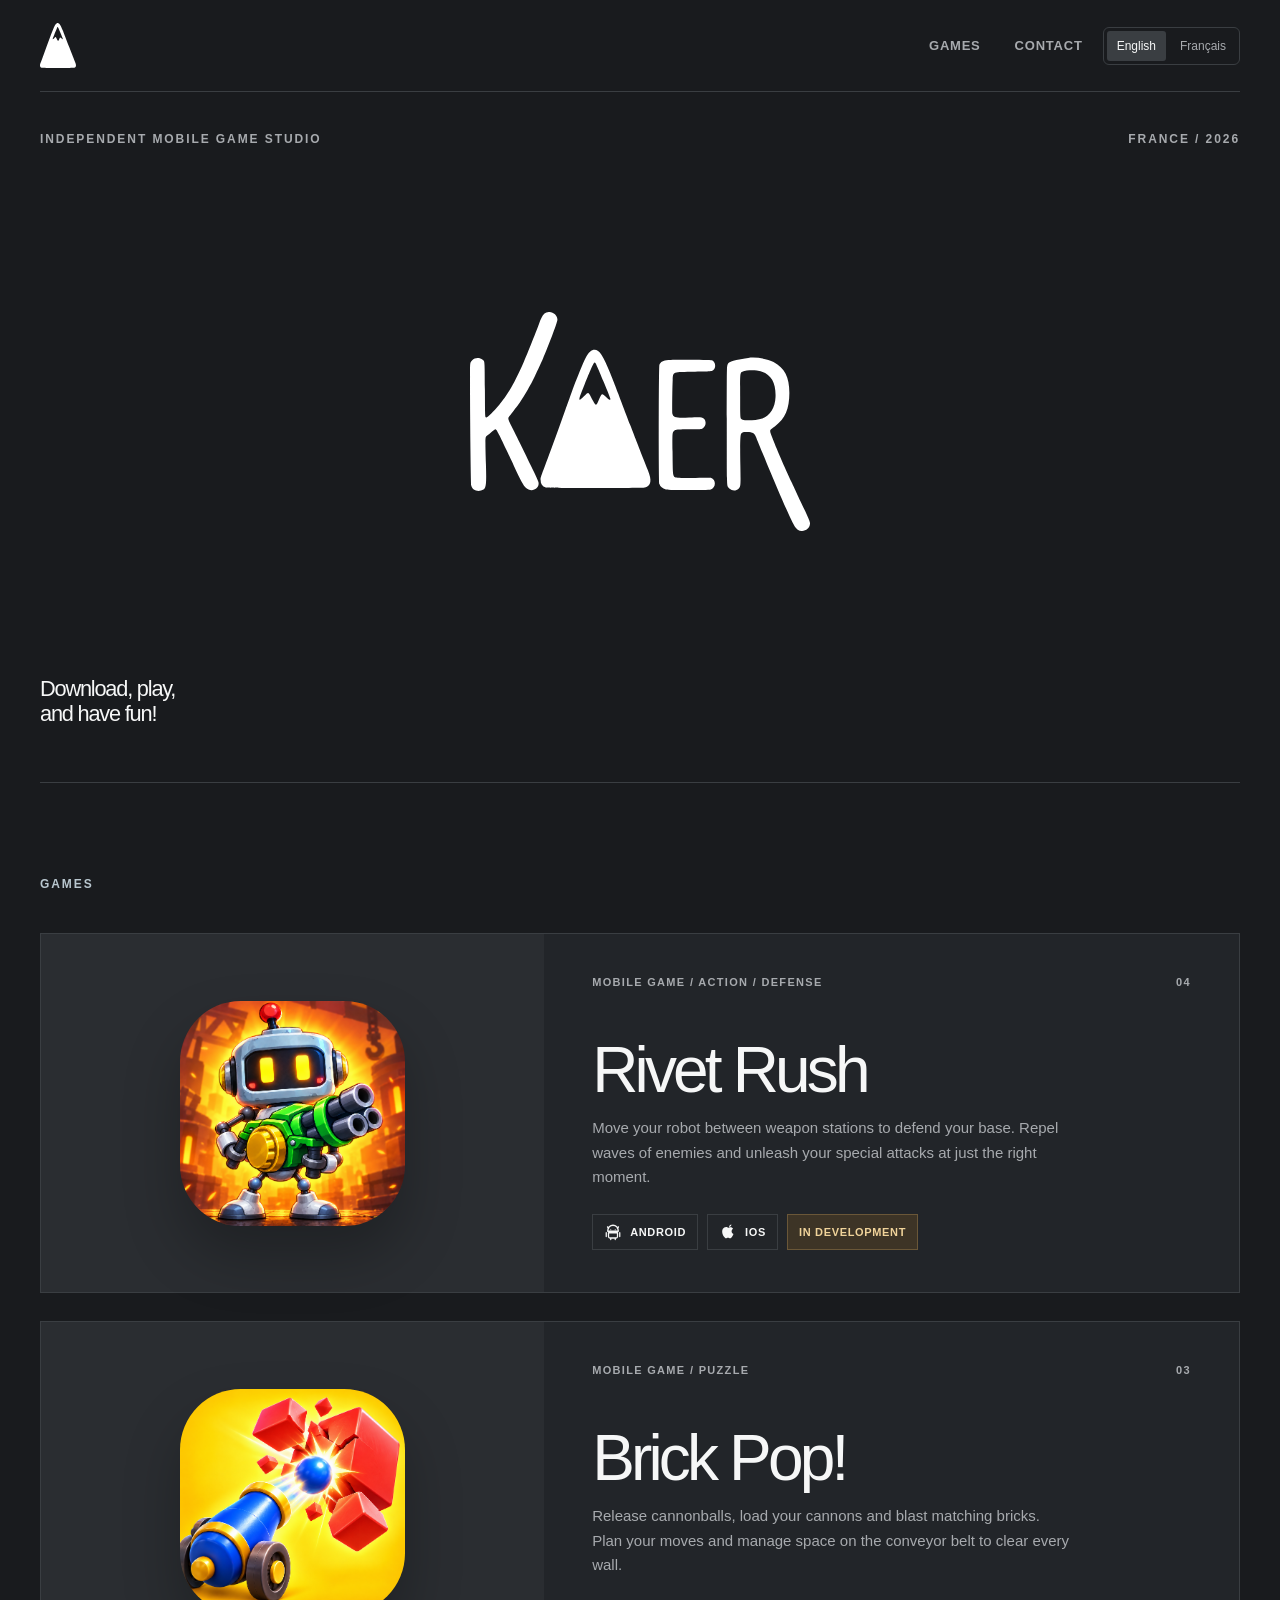
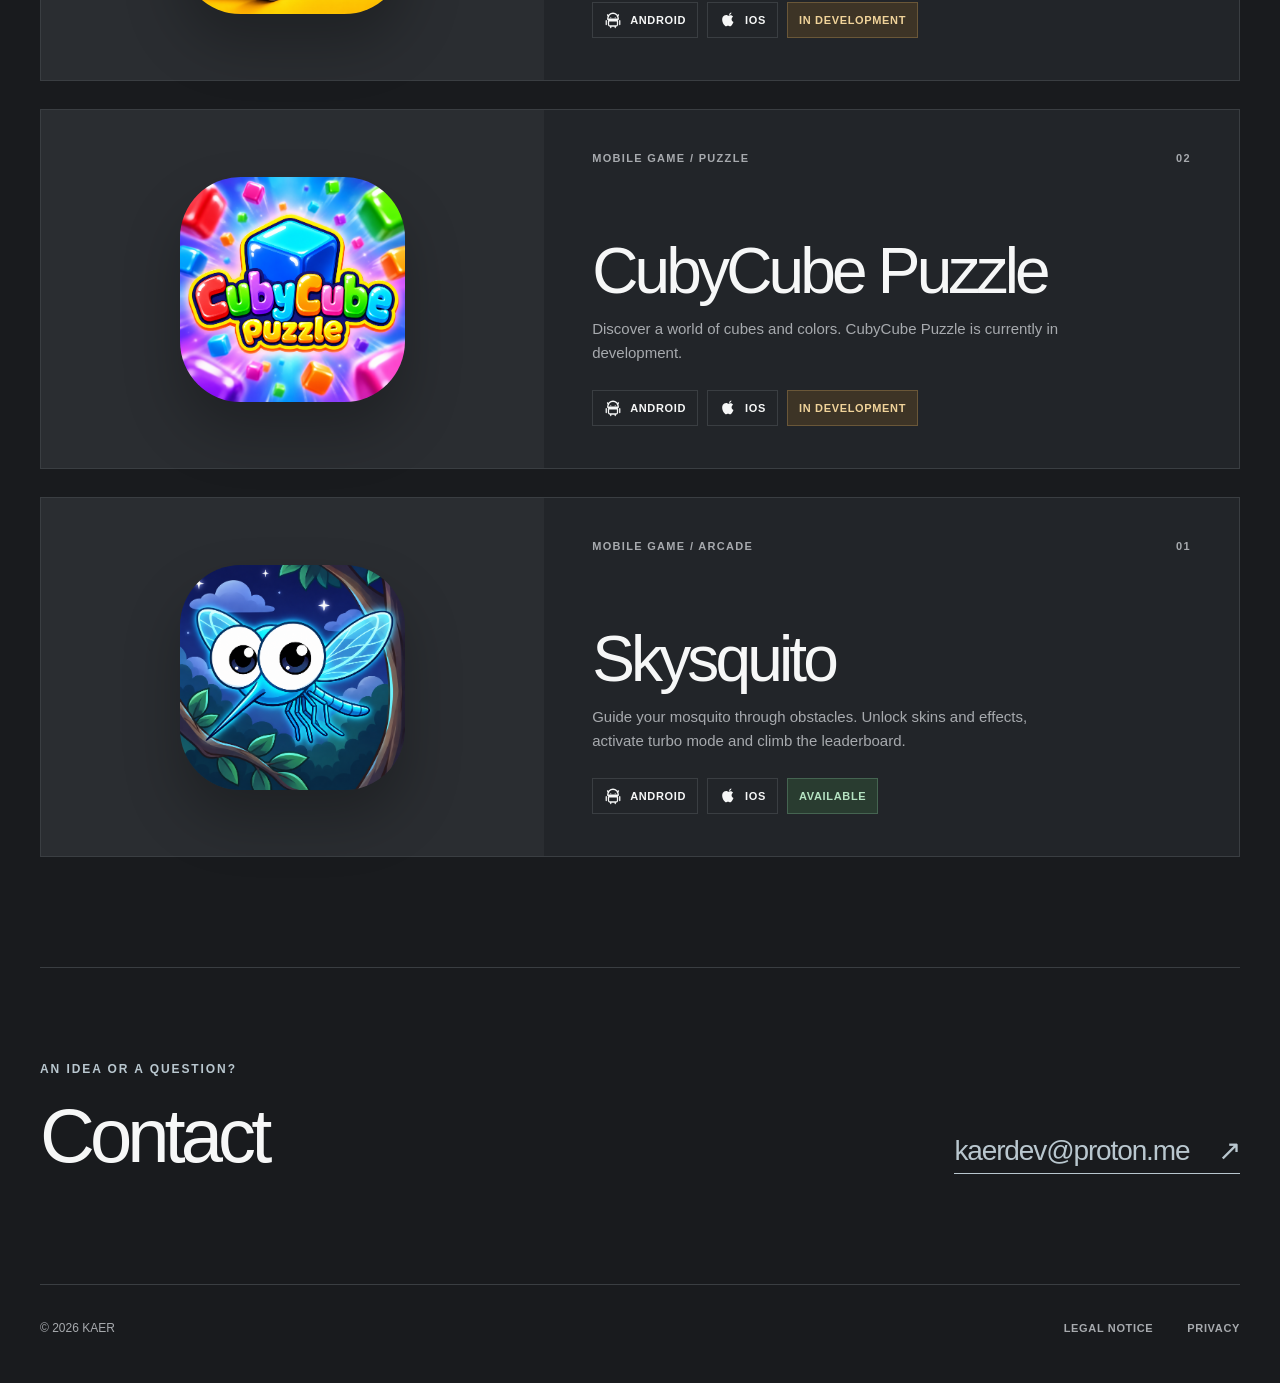
==== commit a2c9d9d7: "feat: add English/French switch + update game list" ====
--- a/index.html
+++ b/index.html
@@ -1,40 +1,42 @@
 <!doctype html>
-<html lang="fr">
+<html lang="en">
   <head>
     <meta charset="utf-8" />
+    <link rel="icon" type="image/svg+xml" href="/assets/favicon.svg" />
     <meta name="viewport" content="width=device-width, initial-scale=1" />
     <meta name="theme-color" content="#191b1e" />
-    <title>KAER — Studio indépendant de jeux mobiles</title>
+    <title data-fr="KAER — Studio indépendant de jeux mobiles" data-en="KAER — Independent mobile game studio">KAER — Independent mobile game studio</title>
     <meta
       name="description"
-      content="KAER, studio indépendant de jeux mobiles. Découvrez Skysquito et CubyCube Puzzle, nos jeux mobiles."
+      content="KAER, an independent mobile game studio. Discover our games: Rivet Rush, Brick Pop!, CubyCube Puzzle and Skysquito." data-fr-content="KAER, studio indépendant de jeux mobiles. Découvrez nos jeux : Rivet Rush, Brick Pop!, CubyCube Puzzle et Skysquito." data-en-content="KAER, an independent mobile game studio. Discover our games: Rivet Rush, Brick Pop!, CubyCube Puzzle and Skysquito."
     />
-    <link rel="stylesheet" href="styles.css" />
+    <link rel="stylesheet" href="styles.css?v=2" />
+    <script src="language.js" defer></script>
   </head>
   <body>
     <header class="site-header">
-      <a class="brand" href="index.html" aria-label="KAER, accueil"
+      <a class="brand" href="index.html" aria-label="KAER, home" data-fr-aria-label="KAER, accueil" data-en-aria-label="KAER, home"
         ><img src="assets/kaer-mountain.svg" alt=""
       /></a>
-      <nav aria-label="Navigation principale">
-        <a href="#projects">Projets</a><a href="#contact">Contact</a>
+      <nav aria-label="Main navigation" data-fr-aria-label="Navigation principale" data-en-aria-label="Main navigation">
+        <a href="#projects" data-fr="Projets" data-en="Games">Games</a><a href="#contact">Contact</a>
       </nav>
+      <div class="language-switch" role="group" aria-label="Language" data-fr-aria-label="Langue" data-en-aria-label="Language">
+        <button type="button" data-set-language="en" lang="en" aria-pressed="true">English</button>
+        <button type="button" data-set-language="fr" lang="fr" aria-pressed="false">Français</button>
+      </div>
     </header>
 
     <main>
       <section class="hero" aria-labelledby="hero-title">
         <div class="hero-topline">
-          <span>Studio indépendant de jeux mobiles</span
-          ><span>France / 2026</span>
+          <span data-fr="Studio indépendant de jeux mobiles" data-en="Independent mobile game studio">Independent mobile game studio</span><span>France / 2026</span>
         </div>
         <h1 id="hero-title" class="hero-logo">
           <img src="assets/kaer-white.svg" alt="KAER" />
         </h1>
         <div class="hero-bottom">
-          <p>Téléchargez, jouez,<br />et amusez-vous !</p>
-          <a href="#projects" class="text-link"
-            >Découvrir nos projets <span aria-hidden="true">↗</span></a
-          >
+          <p data-fr="Téléchargez, jouez,&lt;br /&gt;et amusez-vous !" data-en="Download, play,&lt;br /&gt;and have fun!">Download, play,<br />and have fun!</p>
         </div>
       </section>
 
@@ -44,24 +46,103 @@
         aria-labelledby="projects-title"
       >
         <div class="section-heading">
-          <p id="projects-title" class="eyebrow">Nos jeux</p>
-        </div>
+          <p id="projects-title" class="eyebrow" data-fr="Nos jeux" data-en="Games">Games</p>
+        </div>
+        <article id="rivet-rush" class="project">
+          <div class="project-art">
+            <img
+              src="assets/rivet-rush-icon.png"
+              alt="Rivet Rush game icon" data-fr-alt="Icône du jeu Rivet Rush" data-en-alt="Rivet Rush game icon"
+            />
+          </div>
+          <div class="project-copy">
+            <div class="project-meta">
+              <span data-fr="Jeu mobile / Action / Défense" data-en="Mobile game / Action / Defense">Mobile game / Action / Defense</span><span>04</span>
+            </div>
+            <h3>Rivet Rush</h3>
+            <p data-fr="Pilotez votre robot entre plusieurs postes d’armes pour défendre votre base. Repoussez les vagues ennemies et déclenchez vos attaques spéciales au bon moment." data-en="Move your robot between weapon stations to defend your base. Repel waves of enemies and unleash your special attacks at just the right moment.">Move your robot between weapon stations to defend your base. Repel waves of enemies and unleash your special attacks at just the right moment.</p>
+            <div class="actions">
+              <span
+                ><svg viewBox="0 0 24 24" aria-hidden="true">
+                  <path
+                    d="M6.1 7.5 4.7 5.1m13.2 2.4 1.4-2.4M5 10a7 7 0 0 1 14 0v1H5v-1Zm1 3h12v5a2 2 0 0 1-2 2H8a2 2 0 0 1-2-2v-5Zm-3 0v5m18-5v5M9 20v2m6-2v2"
+                    fill="none"
+                    stroke="currentColor"
+                    stroke-width="1.7"
+                    stroke-linecap="round"
+                    stroke-linejoin="round"
+                  />
+                  <circle cx="9" cy="9" r=".8" fill="currentColor" />
+                  <circle cx="15" cy="9" r=".8" fill="currentColor" /></svg
+                >Android</span
+              >
+              <span
+                ><svg viewBox="0 0 24 24" aria-hidden="true">
+                  <path
+                    d="M16.6 2.1c-.2 1.7-1.5 3.2-3.2 3.3.1-1.8 1.5-3.2 3.2-3.3ZM12 6.4c1.3 0 2-.7 3.4-.7 1.5 0 2.7.8 3.4 2-2.9 1.7-2.5 5.8.5 7-.5 1.4-1.2 2.7-2.1 3.8-.8 1-1.5 1.8-2.5 1.8s-1.4-.6-2.7-.6-1.8.6-2.7.6-1.7-.9-2.6-2c-2-2.6-3.5-7.4-1.5-10.6a5 5 0 0 1 4.2-2.3c1.2 0 2.2.7 2.6.7Z"
+                    fill="currentColor"
+                  /></svg
+                >iOS</span
+              >
+              <span class="project-status project-status-development"
+                 data-fr="En développement" data-en="In development">In development</span>
+            </div>
+          </div>
+        </article>
+        <article id="brick-pop" class="project">
+          <div class="project-art">
+            <img
+              src="assets/brick-pop-icon.png"
+              alt="Brick Pop! game icon" data-fr-alt="Icône du jeu Brick Pop!" data-en-alt="Brick Pop! game icon"
+            />
+          </div>
+          <div class="project-copy">
+            <div class="project-meta">
+              <span data-fr="Jeu mobile / Puzzle" data-en="Mobile game / Puzzle">Mobile game / Puzzle</span><span>03</span>
+            </div>
+            <h3>Brick Pop!</h3>
+            <p data-fr="Libérez les boulets, alimentez vos canons et détruisez les briques de même couleur. Anticipez vos coups et gérez la place sur le tapis pour venir à bout de chaque mur." data-en="Release cannonballs, load your cannons and blast matching bricks. Plan your moves and manage space on the conveyor belt to clear every wall.">Release cannonballs, load your cannons and blast matching bricks. Plan your moves and manage space on the conveyor belt to clear every wall.</p>
+            <div class="actions">
+              <span
+                ><svg viewBox="0 0 24 24" aria-hidden="true">
+                  <path
+                    d="M6.1 7.5 4.7 5.1m13.2 2.4 1.4-2.4M5 10a7 7 0 0 1 14 0v1H5v-1Zm1 3h12v5a2 2 0 0 1-2 2H8a2 2 0 0 1-2-2v-5Zm-3 0v5m18-5v5M9 20v2m6-2v2"
+                    fill="none"
+                    stroke="currentColor"
+                    stroke-width="1.7"
+                    stroke-linecap="round"
+                    stroke-linejoin="round"
+                  />
+                  <circle cx="9" cy="9" r=".8" fill="currentColor" />
+                  <circle cx="15" cy="9" r=".8" fill="currentColor" /></svg
+                >Android</span
+              >
+              <span
+                ><svg viewBox="0 0 24 24" aria-hidden="true">
+                  <path
+                    d="M16.6 2.1c-.2 1.7-1.5 3.2-3.2 3.3.1-1.8 1.5-3.2 3.2-3.3ZM12 6.4c1.3 0 2-.7 3.4-.7 1.5 0 2.7.8 3.4 2-2.9 1.7-2.5 5.8.5 7-.5 1.4-1.2 2.7-2.1 3.8-.8 1-1.5 1.8-2.5 1.8s-1.4-.6-2.7-.6-1.8.6-2.7.6-1.7-.9-2.6-2c-2-2.6-3.5-7.4-1.5-10.6a5 5 0 0 1 4.2-2.3c1.2 0 2.2.7 2.6.7Z"
+                    fill="currentColor"
+                  /></svg
+                >iOS</span
+              >
+              <span class="project-status project-status-development"
+                 data-fr="En développement" data-en="In development">In development</span>
+            </div>
+          </div>
+        </article>
         <article id="cubycube" class="project">
           <div class="project-art">
             <img
               src="assets/cubycube-puzzle.png"
-              alt="Logo CubyCube Puzzle sur un fond coloré avec des cubes en perspective"
+              alt="CubyCube Puzzle logo on a colorful background with cubes in perspective" data-fr-alt="Logo CubyCube Puzzle sur un fond coloré avec des cubes en perspective" data-en-alt="CubyCube Puzzle logo on a colorful background with cubes in perspective"
             />
           </div>
           <div class="project-copy">
             <div class="project-meta">
-              <span>Jeu mobile / Puzzle</span><span>02</span>
+              <span data-fr="Jeu mobile / Puzzle" data-en="Mobile game / Puzzle">Mobile game / Puzzle</span><span>02</span>
             </div>
             <h3>CubyCube Puzzle</h3>
-            <p>
-              Un univers de cubes et de couleurs à découvrir. CubyCube Puzzle
-              est en cours de développement.
-            </p>
+            <p data-fr="Un univers de cubes et de couleurs à découvrir. CubyCube Puzzle est en cours de développement." data-en="Discover a world of cubes and colors. CubyCube Puzzle is currently in development.">Discover a world of cubes and colors. CubyCube Puzzle is currently in development.</p>
             <div class="actions">
               <span
                 ><svg viewBox="0 0 24 24" aria-hidden="true">
@@ -86,24 +167,20 @@
                 >iOS</span
               >
               <span class="project-status project-status-development"
-                >En développement</span
-              >
+                 data-fr="En développement" data-en="In development">In development</span>
             </div>
           </div>
         </article>
         <article class="project">
           <div class="project-art">
-            <img src="assets/skysquito-icon.png" alt="Icône du jeu Skysquito" />
-          </div>
-          <div class="project-copy">
-            <div class="project-meta">
-              <span>Jeu mobile / Arcade</span><span>01</span>
+            <img src="assets/skysquito-icon.png?v=2" alt="Skysquito game icon" data-fr-alt="Icône du jeu Skysquito" data-en-alt="Skysquito game icon" />
+          </div>
+          <div class="project-copy">
+            <div class="project-meta">
+              <span data-fr="Jeu mobile / Arcade" data-en="Mobile game / Arcade">Mobile game / Arcade</span><span>01</span>
             </div>
             <h3>Skysquito</h3>
-            <p>
-              Guidez votre moustique entre les obstacles. Débloquez des skins et
-              des effets, passez en mode turbo et grimpez dans le classement.
-            </p>
+            <p data-fr="Guidez votre moustique entre les obstacles. Débloquez des skins et des effets, passez en mode turbo et grimpez dans le classement." data-en="Guide your mosquito through obstacles. Unlock skins and effects, activate turbo mode and climb the leaderboard.">Guide your mosquito through obstacles. Unlock skins and effects, activate turbo mode and climb the leaderboard.</p>
             <div class="actions">
               <span
                 ><svg viewBox="0 0 24 24" aria-hidden="true">
@@ -128,8 +205,7 @@
                 >iOS</span
               >
               <span class="project-status project-status-available"
-                >Disponible</span
-              >
+                 data-fr="Disponible" data-en="Available">Available</span>
             </div>
           </div>
         </article>
@@ -141,7 +217,7 @@
         aria-labelledby="contact-title"
       >
         <div>
-          <p class="eyebrow">Une idée, une question ?</p>
+          <p class="eyebrow" data-fr="Une idée, une question ?" data-en="An idea or a question?">An idea or a question?</p>
           <h2 id="contact-title">Contact</h2>
         </div>
         <a class="contact-link" href="mailto:kaerdev@proton.me"
@@ -153,8 +229,7 @@
     <footer>
       <span>© 2026 KAER</span>
       <div>
-        <a href="mentions-legales.html">Mentions légales</a
-        ><a href="privacy-skysquito.html">Confidentialité</a>
+        <a href="mentions-legales.html" data-fr="Mentions légales" data-en="Legal notice">Legal notice</a><a href="privacy.html" data-fr="Confidentialité" data-en="Privacy">Privacy</a>
       </div>
     </footer>
   </body>
--- a/styles.css
+++ b/styles.css
@@ -80,3 +80,18 @@
   footer div { flex-wrap: wrap; gap: 15px; }
 }
 @media (prefers-reduced-motion: reduce) { html { scroll-behavior: auto; } * { transition-duration: 0s !important; } }
+
+/* Shared language selector, including narrow legal-page headers. */
+.site-header { flex-wrap: wrap; gap: 20px; padding-block: 20px; }
+.site-header nav { margin-left: auto; flex-wrap: wrap; }
+.language-switch { display: flex; gap: 4px; padding: 3px; border: 1px solid var(--line); border-radius: 6px; }
+.language-switch button { border: 0; border-radius: 3px; padding: 8px 10px; background: transparent; color: var(--muted); font: inherit; font-size: 12px; cursor: pointer; }
+.language-switch button[aria-pressed="true"] { background: var(--line); color: var(--text); }
+.language-switch button:hover { color: var(--text); }
+.language-switch button:focus-visible { outline: 2px solid var(--accent); outline-offset: 3px; }
+[hidden] { display: none !important; }
+@media (max-width: 760px) {
+  .site-header { gap: 16px; }
+  .site-header nav { gap: 14px; }
+  .language-switch { margin-left: auto; }
+}
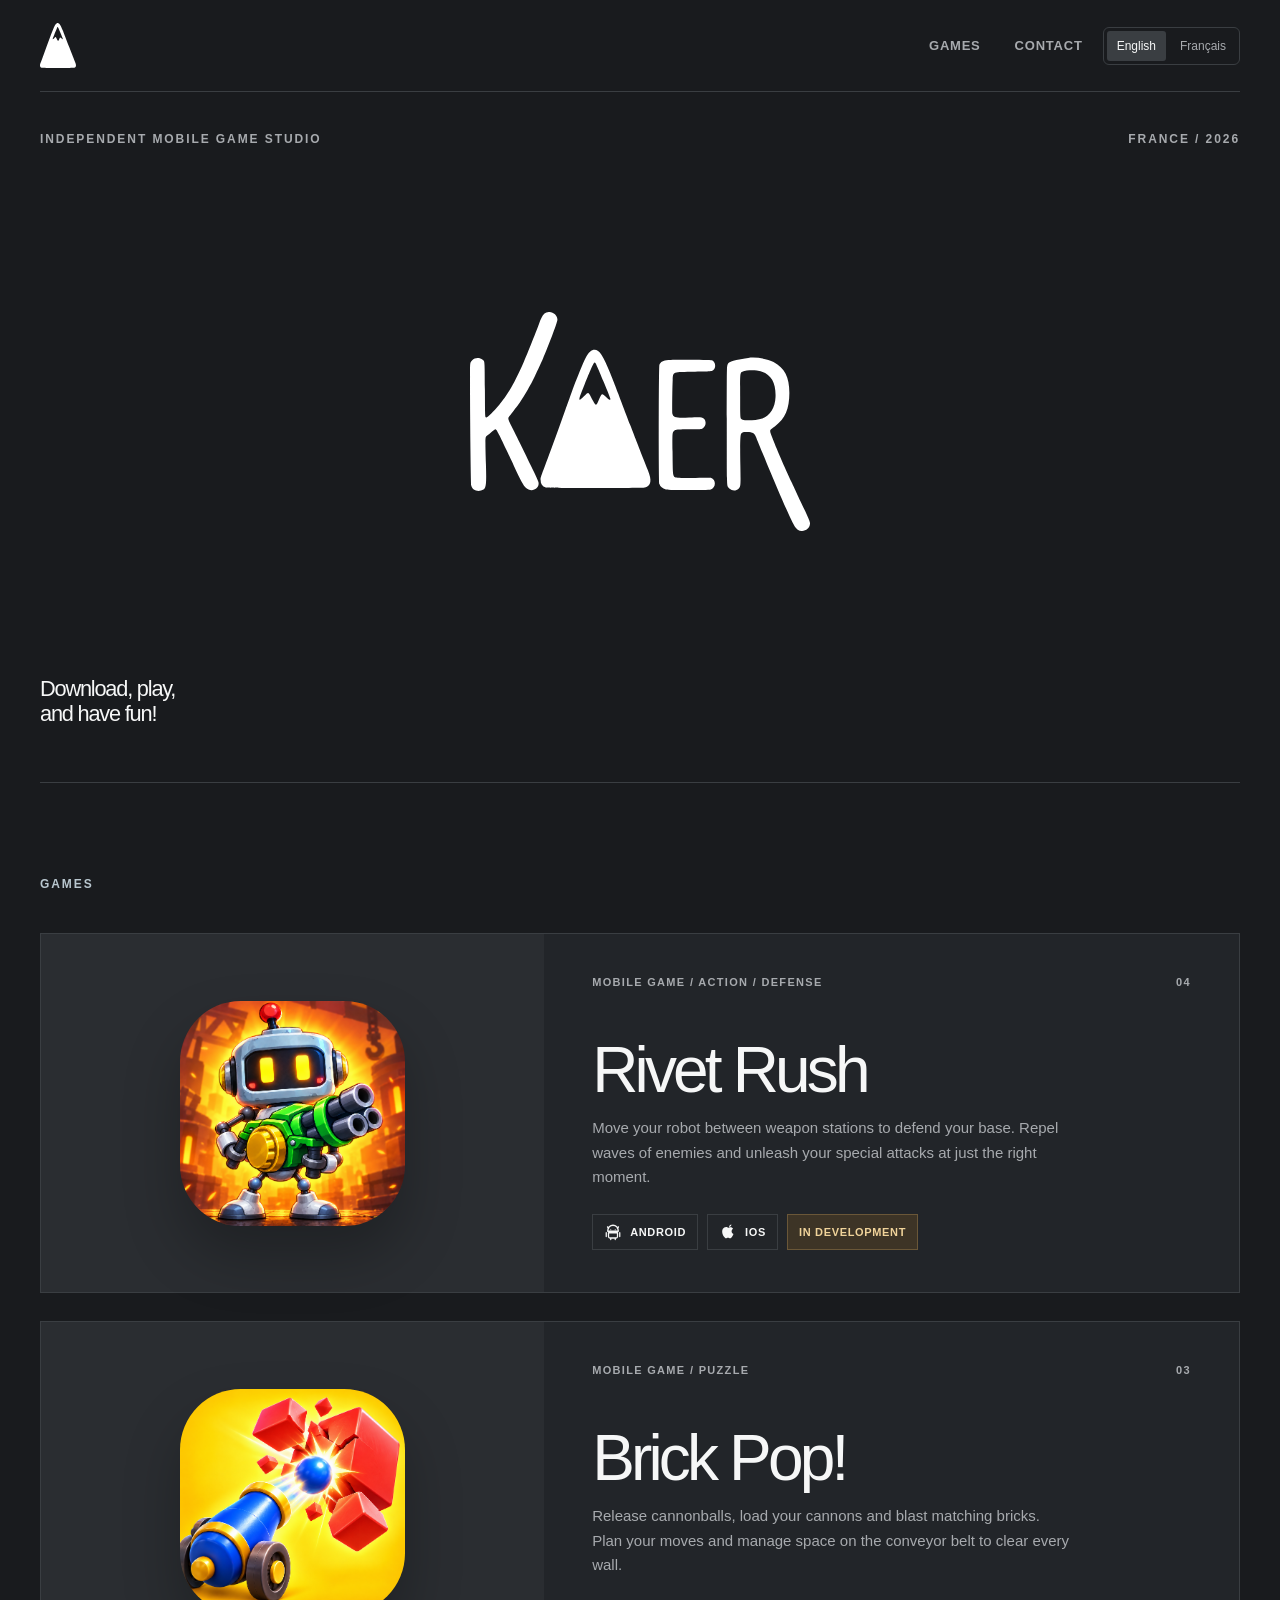
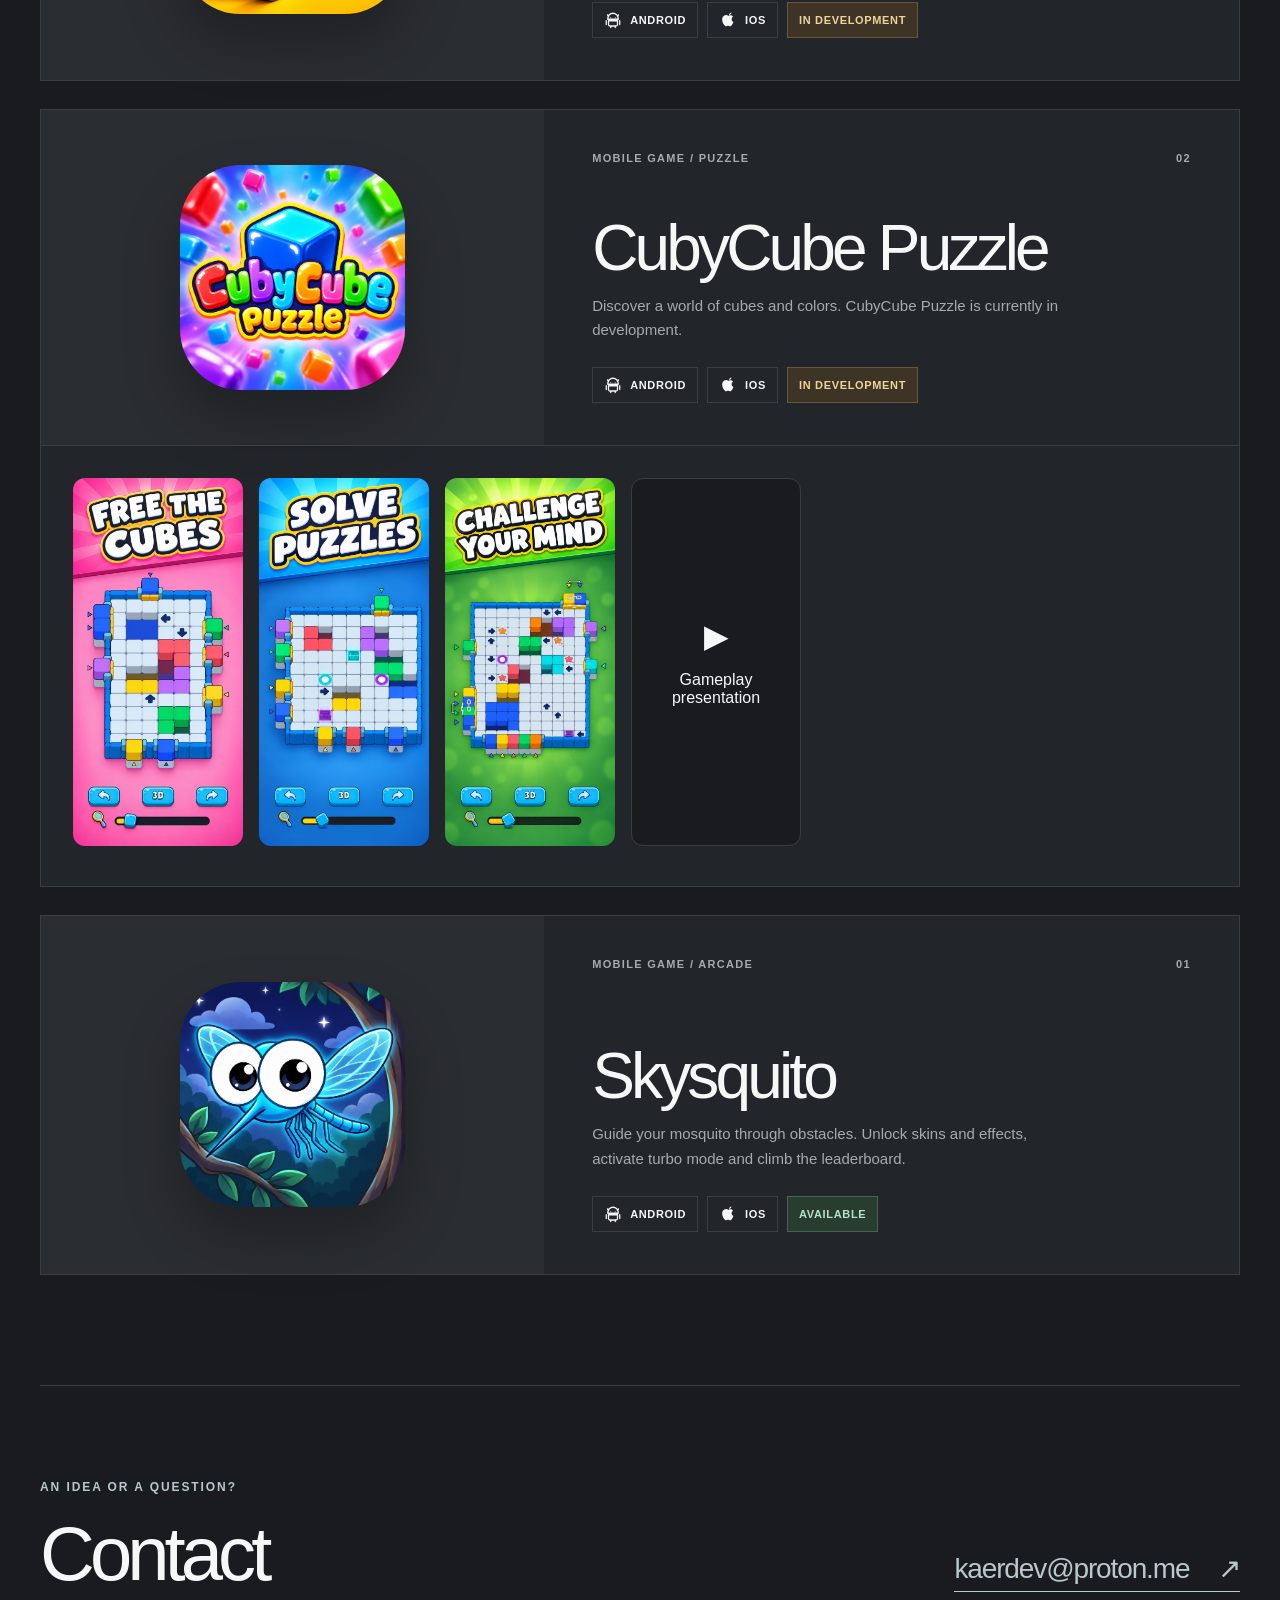
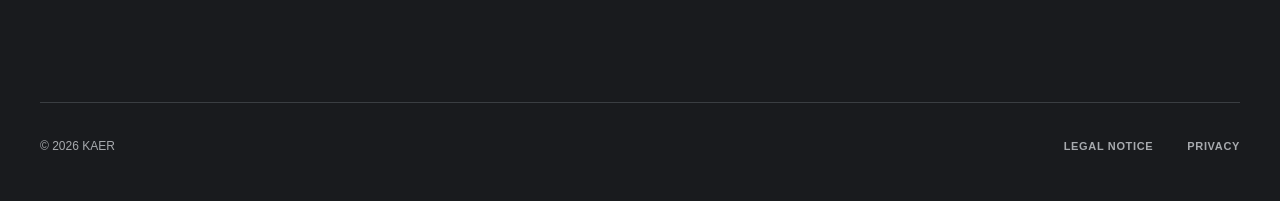
==== commit 46b31428: "feat: add game screenshots and video previews" ====
--- a/index.html
+++ b/index.html
@@ -10,8 +10,9 @@
       name="description"
       content="KAER, an independent mobile game studio. Discover our games: Rivet Rush, Brick Pop!, CubyCube Puzzle and Skysquito." data-fr-content="KAER, studio indépendant de jeux mobiles. Découvrez nos jeux : Rivet Rush, Brick Pop!, CubyCube Puzzle et Skysquito." data-en-content="KAER, an independent mobile game studio. Discover our games: Rivet Rush, Brick Pop!, CubyCube Puzzle and Skysquito."
     />
-    <link rel="stylesheet" href="styles.css?v=2" />
-    <script src="language.js" defer></script>
+    <link rel="stylesheet" href="styles.css?v=3" />
+    <script src="language.js?v=2" defer></script>
+    <script src="media.js" defer></script>
   </head>
   <body>
     <header class="site-header">
@@ -88,6 +89,10 @@
                  data-fr="En développement" data-en="In development">In development</span>
             </div>
           </div>
+          <div class="project-media" data-youtube-id="" data-video-format="landscape" hidden>
+            <div class="media-gallery">
+            </div>
+          </div>
         </article>
         <article id="brick-pop" class="project">
           <div class="project-art">
@@ -129,6 +134,10 @@
                  data-fr="En développement" data-en="In development">In development</span>
             </div>
           </div>
+          <div class="project-media" data-youtube-id="" data-video-format="landscape" hidden>
+            <div class="media-gallery">
+            </div>
+          </div>
         </article>
         <article id="cubycube" class="project">
           <div class="project-art">
@@ -170,8 +179,21 @@
                  data-fr="En développement" data-en="In development">In development</span>
             </div>
           </div>
-        </article>
-        <article class="project">
+          <div class="project-media" data-youtube-id="DNDZXatn4mA" data-video-format="portrait" data-video-sped-up="true">
+            <div class="media-gallery">
+              <a class="media-shot" href="assets/cubycube/screenshot-1-en.jpg" data-en-href="assets/cubycube/screenshot-1-en.jpg" data-fr-href="assets/cubycube/screenshot-1-fr.jpg">
+                <img src="assets/cubycube/screenshot-1-en.jpg" data-en-src="assets/cubycube/screenshot-1-en.jpg" data-fr-src="assets/cubycube/screenshot-1-fr.jpg" alt="CubyCube Puzzle — Free the cubes" data-en-alt="CubyCube Puzzle — Free the cubes" data-fr-alt="CubyCube Puzzle — Libérez les cubes" width="647" height="1400" loading="lazy" />
+              </a>
+              <a class="media-shot" href="assets/cubycube/screenshot-2-en.jpg" data-en-href="assets/cubycube/screenshot-2-en.jpg" data-fr-href="assets/cubycube/screenshot-2-fr.jpg">
+                <img src="assets/cubycube/screenshot-2-en.jpg" data-en-src="assets/cubycube/screenshot-2-en.jpg" data-fr-src="assets/cubycube/screenshot-2-fr.jpg" alt="CubyCube Puzzle — Solve puzzles" data-en-alt="CubyCube Puzzle — Solve puzzles" data-fr-alt="CubyCube Puzzle — Résolvez les puzzles" width="647" height="1400" loading="lazy" />
+              </a>
+              <a class="media-shot" href="assets/cubycube/screenshot-3-en.jpg" data-en-href="assets/cubycube/screenshot-3-en.jpg" data-fr-href="assets/cubycube/screenshot-3-fr.jpg">
+                <img src="assets/cubycube/screenshot-3-en.jpg" data-en-src="assets/cubycube/screenshot-3-en.jpg" data-fr-src="assets/cubycube/screenshot-3-fr.jpg" alt="CubyCube Puzzle — Challenge your mind" data-en-alt="CubyCube Puzzle — Challenge your mind" data-fr-alt="CubyCube Puzzle — Challengez votre esprit" width="647" height="1400" loading="lazy" />
+              </a>
+            </div>
+          </div>
+        </article>
+        <article id="skysquito" class="project">
           <div class="project-art">
             <img src="assets/skysquito-icon.png?v=2" alt="Skysquito game icon" data-fr-alt="Icône du jeu Skysquito" data-en-alt="Skysquito game icon" />
           </div>
@@ -206,6 +228,10 @@
               >
               <span class="project-status project-status-available"
                  data-fr="Disponible" data-en="Available">Available</span>
+            </div>
+          </div>
+          <div class="project-media" data-youtube-id="" data-video-format="landscape" hidden>
+            <div class="media-gallery">
             </div>
           </div>
         </article>
@@ -226,6 +252,11 @@
       </section>
     </main>
 
+    <dialog class="media-dialog" aria-label="Game preview" data-en-aria-label="Game preview" data-fr-aria-label="Aperçu du jeu">
+      <button class="media-close" type="button" aria-label="Close" data-en-aria-label="Close" data-fr-aria-label="Fermer">×</button>
+      <div class="media-preview"></div>
+    </dialog>
+
     <footer>
       <span>© 2026 KAER</span>
       <div>
--- a/styles.css
+++ b/styles.css
@@ -95,3 +95,22 @@
   .site-header nav { gap: 14px; }
   .language-switch { margin-left: auto; }
 }
+
+.project-media { grid-column: 1 / -1; min-width: 0; border-top: 1px solid var(--line); padding: 28px; }
+.media-gallery { display: flex; gap: 16px; overflow-x: auto; padding: 4px 4px 12px; scroll-snap-type: x mandatory; }
+.media-shot, .media-video { flex: 0 0 170px; scroll-snap-align: start; border-radius: 12px; overflow: hidden; }
+.media-shot img { width: 100%; height: auto; }
+.media-video { display: flex; flex-direction: column; align-items: center; justify-content: center; gap: 16px; min-height: 240px; background: var(--bg); color: var(--text); border: 1px solid var(--line); font: inherit; cursor: pointer; }
+.media-video > span:first-child { font-size: 32px; }
+.media-dialog { padding: 48px 12px 12px; width: min(960px, calc(100vw - 24px)); max-height: calc(100dvh - 24px); background: var(--bg); color: var(--text); border: 1px solid var(--line); border-radius: 14px; }
+.media-dialog::backdrop { background: rgba(0, 0, 0, .85); }
+.media-dialog-portrait { width: fit-content; }
+.media-close { position: absolute; top: 4px; right: 8px; width: 40px; height: 40px; font-size: 28px; border: 0; color: var(--text); background: transparent; cursor: pointer; }
+.media-preview img { width: auto; max-width: 100%; max-height: calc(100dvh - 100px); margin: auto; }
+.media-preview iframe { display: block; width: 100%; aspect-ratio: 16 / 9; border: 0; }
+.media-dialog-portrait iframe { width: min(400px, calc(100vw - 50px), calc((100dvh - 100px) * 9 / 16)); aspect-ratio: 9 / 16; }
+.media-video:focus-visible, .media-close:focus-visible { outline: 2px solid var(--accent); outline-offset: 2px; }
+@media (max-width: 760px) {
+  .project-media { padding: 20px; }
+  .media-shot, .media-video { flex-basis: 145px; }
+}
